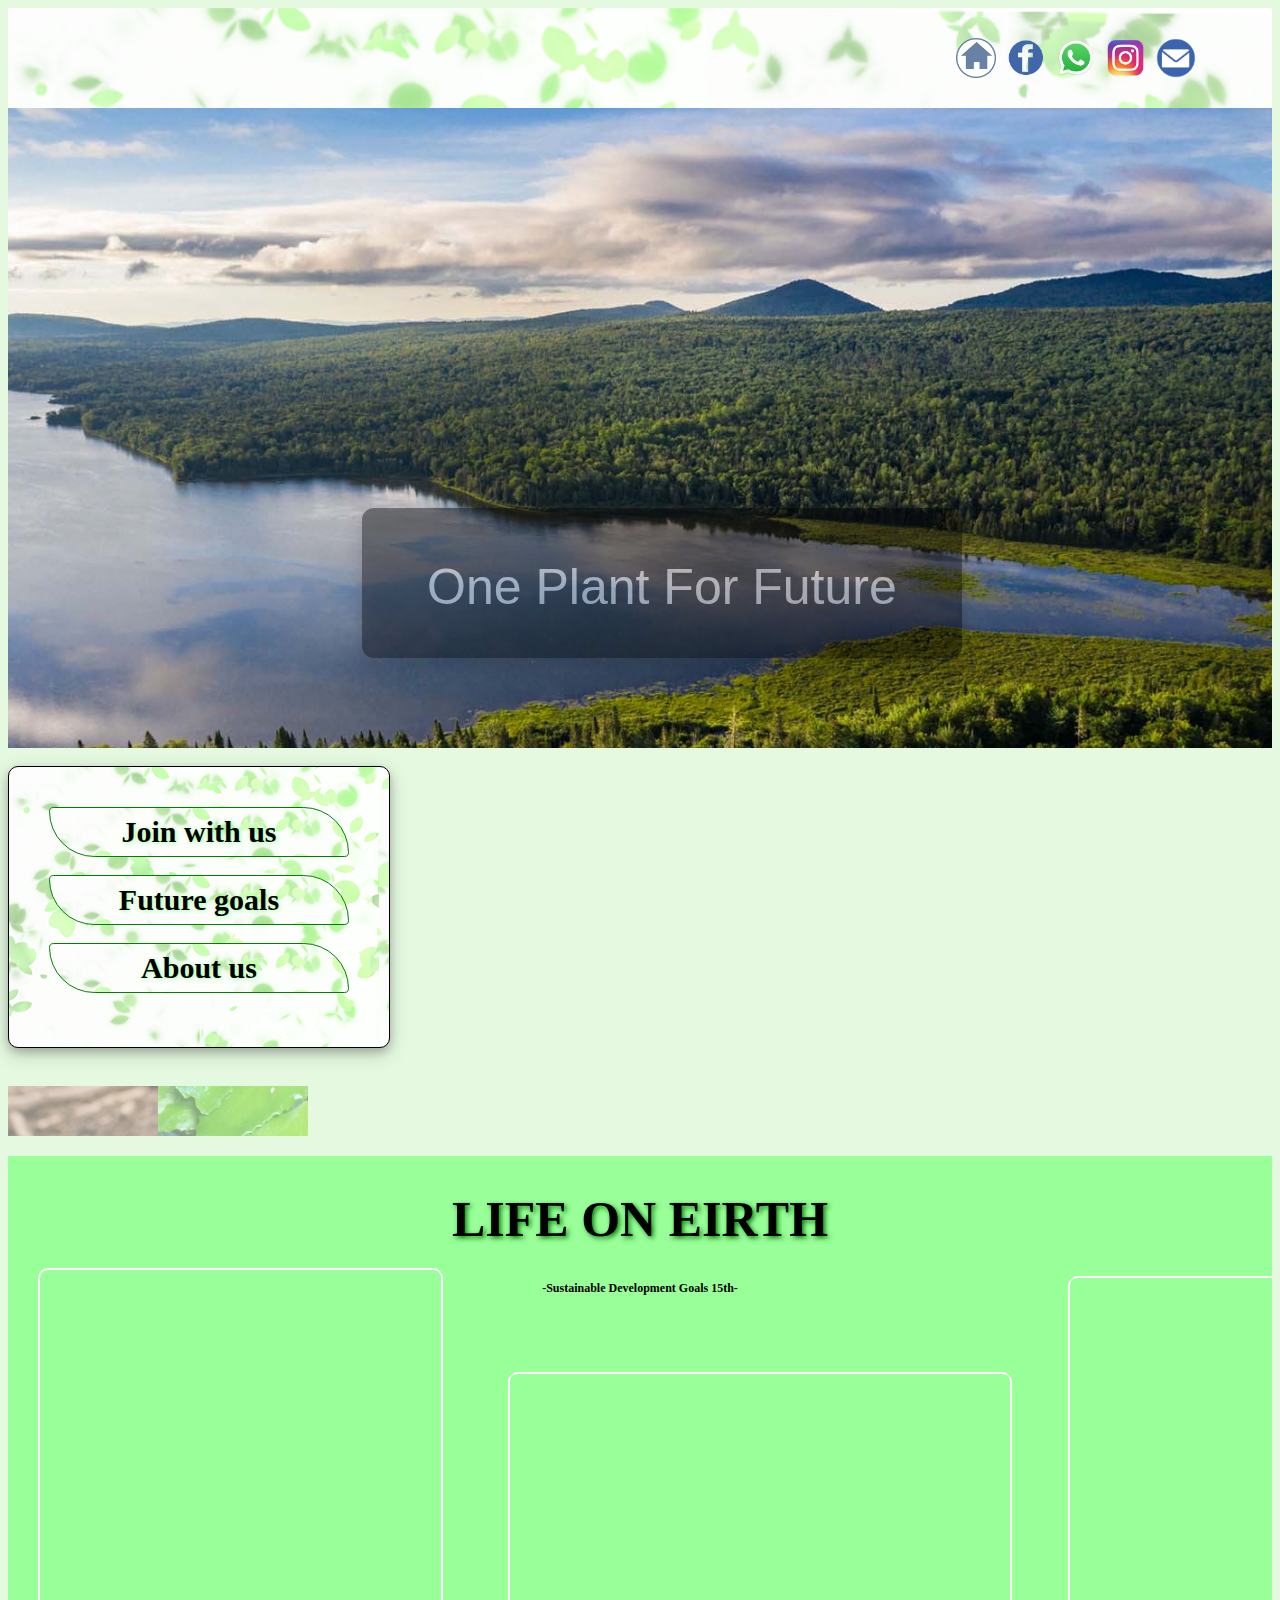
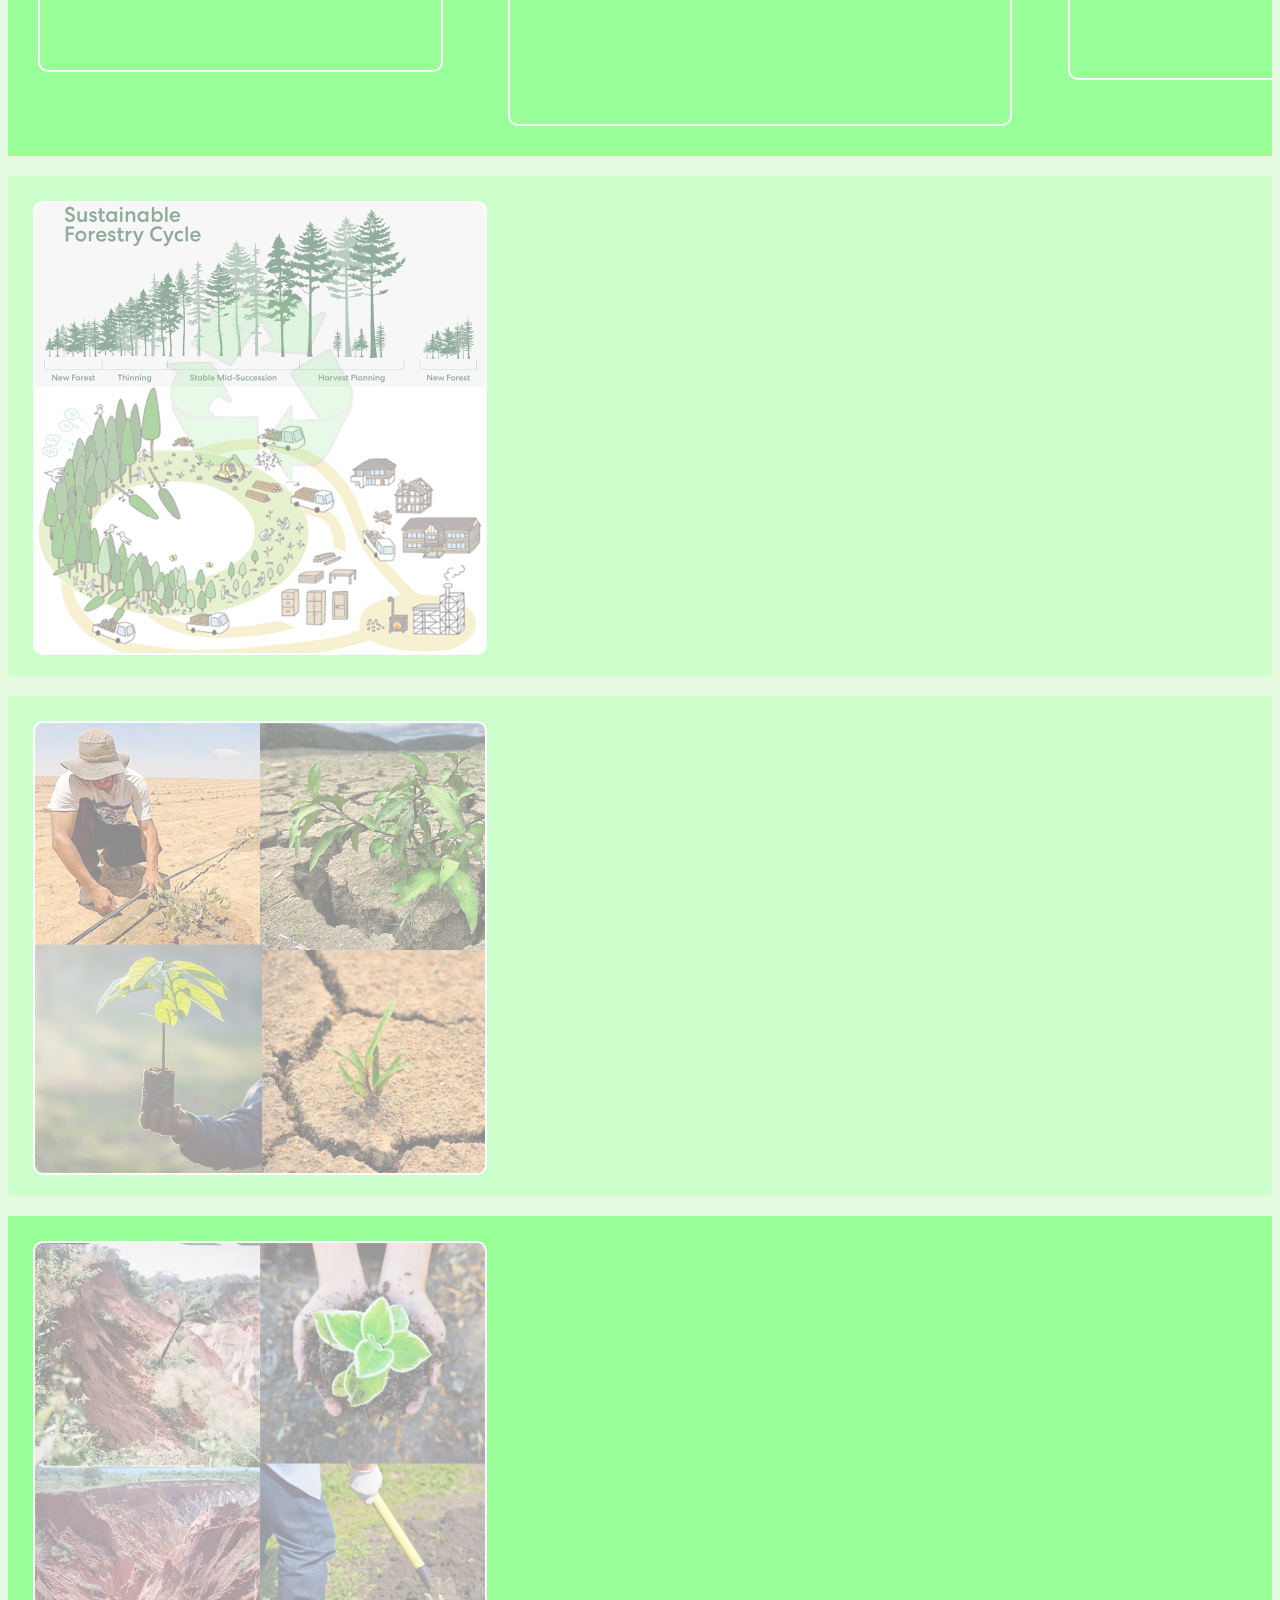
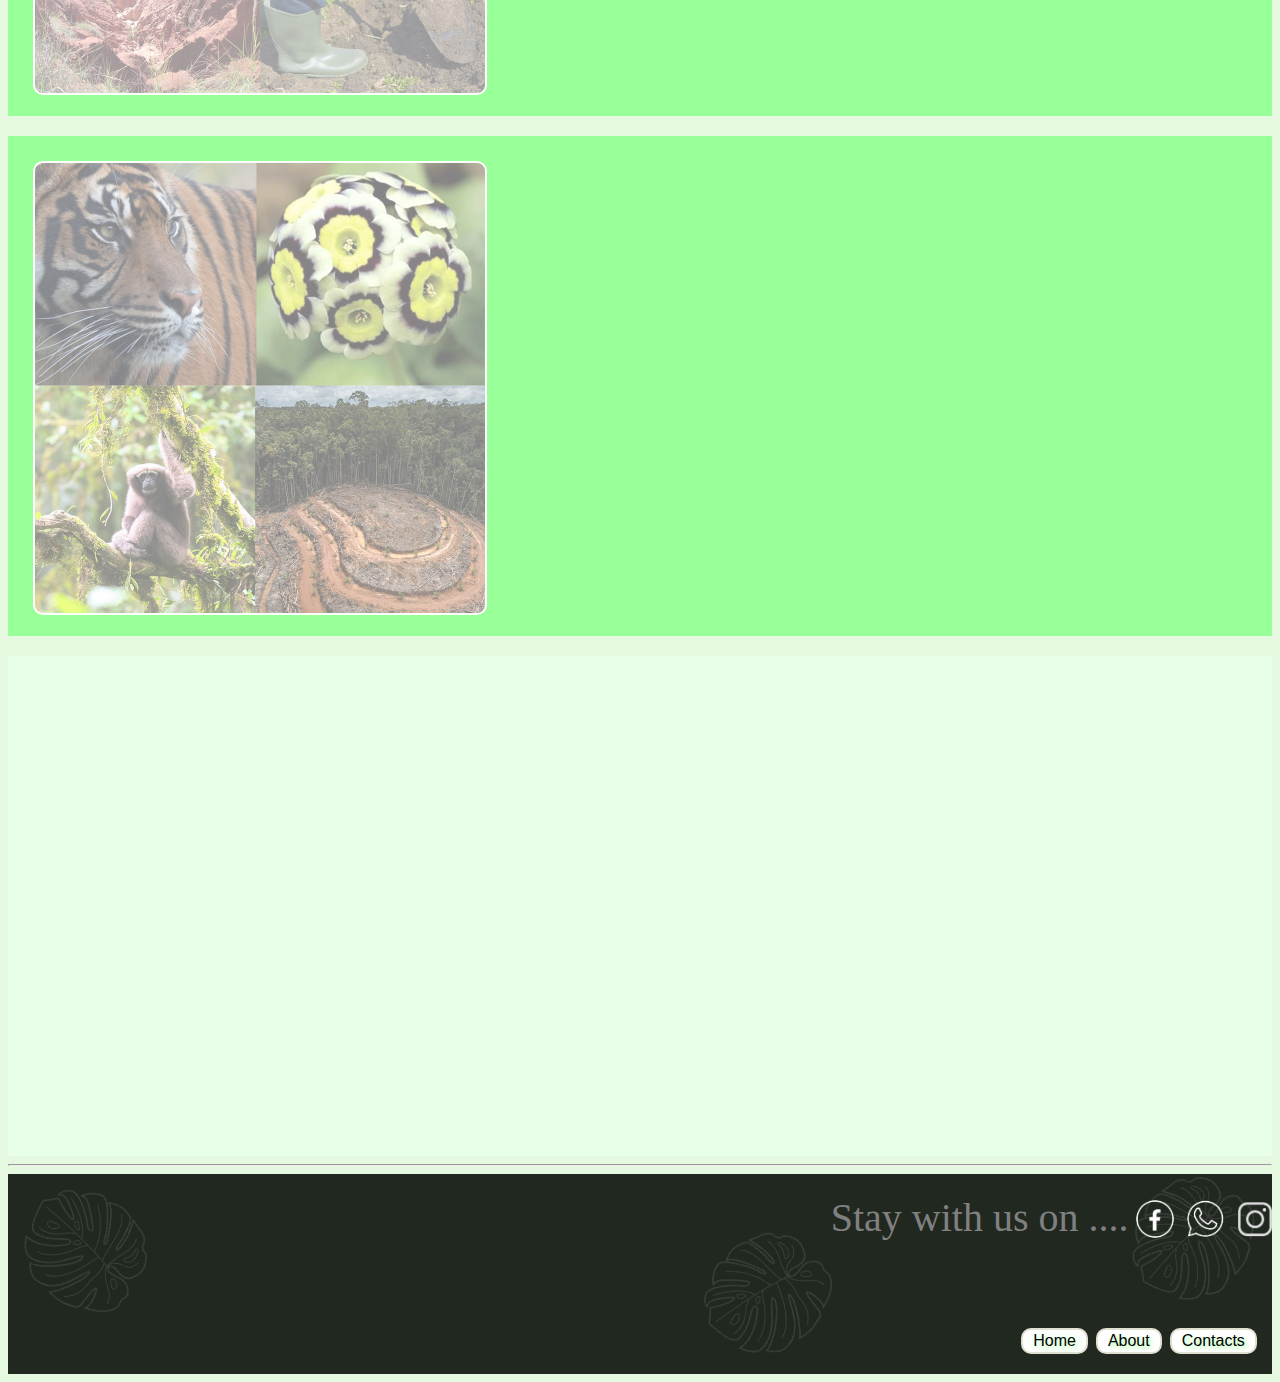
==== New folder (8)/green.html @ 5f532fb6 "added social media links and email address  with logo icons in the footer" ====
<html>
<head> 
<link rel="stylesheet" href="green.css">
</head>
<body>


 <div class="hed">
 <div class="log">
<div class="a"></div>
<div class="b"></div>
<div class="c"></div>
<div class="d"></div>
<div class="e"></div>


</div>
 
 
 
 
 </div>

<div class="cimg"><div class="mid">One Plant For Future</div></div>
<br>


<div class="frame">
<button class="bt"> <b>Join with us</b></button><br>
<br>
<button class="bt"> <b>Future goals</b></button><br><br>
<button class="bt"> <b>About us</b></button>
</div>




<br>

<div class="wa">

<div class="why"><br><b>Why</b> <br>Planting <br>Is Important To Us?  </div>
<div class="what"><br><b>What</b><br> You Can<br> Do?</div>


</div>

<div class="class">
<center><h1 class="font">LIFE ON EIRTH</h1></center>
<p class="sus"><b>-Sustainable Development Goals 15th-</b></p>
<div class="on"></div>
<div class="os"></div>
<div class="op"></div>
</div>

<div class="wc">


<div class="forest"></div>

</div>

<div class="wd">
<div class="niya"></div>

</div>
<div class="we">
<div class="land"></div>
</div>
<div class="wf">
<div class="bio"></div>
</div>
<div class="wg"></div>
<hr>
<div class="footer">



<div class="tab">

<button class="button button1">Home</button>
<button class="button button2">About</button>
<button class="button button3">Contacts</button>

</div>

<div class="asd">
<div class="wa">  Stay with us on .... </div>
<div class="ka"></div>
<div class="kb"></div>
<div class="kc"></div>
<div class="kd"></div>

</div>





<div>
</body>


</html>
---- New folder (8)/green.css ----
body {
	background-color:#E5F9E1 ;
}
.hed{
 width:100%;
 height:100px;
 background-color:white;
 overflow:hidden;
 background-image: url("cover.png");
	background-repeat:no-repeat;
	  background-size:cover;
	
	
}

.log{
width:250px;
height:40px;
background-color:;
overflow:hidden;
margin-left:75%;
margin-top:30px;
}

.b{
	width:40px;
	height:40px;
	background-color:;
	overflow:hidden;
margin-left:50px;
margin-top:-40px;
 background-image: url("facebook-png-icon-follow-us-facebook-1.png");
	 background-repeat:no-repeat;
	  background-size:cover;
	  border:10px;
}
.a{
	width:40px;
	height:40px;
	background-color:;
	overflow:hidden;
	 background-image: url("home-logo-md.png");
	 background-repeat:no-repeat;
	  background-size:cover;
	
}
.c{
	width:40px;
	height:40px;
	background-color:;
	overflow:hidden;
margin-left:100px;
margin-top:-40px;
background-image: url("WhatsApp_Logo_1.png");
	 background-repeat:no-repeat;
	  background-size:cover;
	
}
.d{
	width:40px;
	height:40px;
	background-color:;
	overflow:hidden;
margin-left:150px;
margin-top:-40px;
background-image: url("instagram_PNG9.png");
	 background-repeat:no-repeat;
	  background-size:cover;
	  
}
.e{
	width:40px;
	height:40px;
	background-color:;
	overflow:hidden;
margin-left:200px;
margin-top:-40px;
background-image: url("1f9a438eaaf4f20885ecd763723479e7.png");
	 background-repeat:no-repeat;
	  background-size:cover;
}


.count{
	width:200px;
	height:100px;
	background-color:blue;
	overflow:hidden;
}

.web{
	height:70px;
	width:100px;
	background-color:none;
	margin-left:80%;
	font-size:30px;
	text-align:center;
	
	
}
.cimg{
	width:100%;
	height:640px;

	overflow:hidden;
	background-image: url("lake.jpg");
	background-repeat:no-repeat;
	  background-size:cover;
}
.mid{
	width:600px;
	height:100px;
	background-color:black;opacity:0.4;;
	font-family:"Audiowide", sans-serif;
	color:white;
	text-align:center;
	padding-top:50px;
	font-size:50px;
	margin-left:28%;
	margin-top:400px;
	border-bottom:10px;
	border-color:red;
	box-shadow: 0 10px 16px 0 rgba(0,0,0,0.2), 0 10px 20px 0 rgba(0,0,0,0.19);
	border-radius: 12px;
	
}
.new{
	height:300px;
	width:100%;
	background-color:white;
	
}
.join{
	width:300px;
	height:300px;
	background-color:white;
}
.one{
	height:50px;
	width:300px;
	background-color:#a7fcab;
	overflow:hidden;
	text-align:center;
	padding-top:15px;
	font-size:30px;
	margin-bottom:10px;

}
.bt{
	width:300px;
	height:50px;
	background-color:white;
	font-size:30px;
background-image:url("cover2.png");

	font-family:Arial Rounded MT Bold;
	border:1px solid green;
	border-radius: 5px 50px;
	 text-shadow: 1px 1px 4px #99ff99;
	
}
.frame{
	width:300px;
	height:200px;
	overflow:hidden;
	background-color:yellow;
	padding:40px;
	background-image:url("cover.png");
	border:1px solid black;
	 box-shadow: 0 4px 8px 0 rgba(0, 0, 0, 0.2), 0 6px 20px 0 rgba(0, 0, 0, 0.19);
	border-radius: 10px;
}
.wh{
	width:100%;
	height:400px;
	overflow:hidden;
	background-color:green;
	margin-top:520px;
}	
	.wa{
	width:100%;
	height:300px;
	overflow:hidden;
	background-color:#ccffcc;
	margin-top:20px;
}
.why{
	width:300px;
	height:300px;
	background-image:url("plant_a_tree1.jpg") ;
	background-repeat:no-repeat;
	 background-size:cover;
	 font-size:40px;
	 text-align:center;
	 
	
	 
	
}
.what{
	width:300px;
	height:300px;
	background-image:url("lee1.jpg") ;
	background-repeat:no-repeat;
	 background-size:cover;
	 font-size:50px;
	 text-align:center;
	margin-left:50%;
	margin-top:-300px;
}

	
	.class{
	width:100%;
	height:600px;
	overflow:hidden;
	background-color:#99ff99;
	margin-top:20px;
	
}
.life{
	text-align:center;
	font-size:40px;
	
	
	
}
.sus{
	
	text-align:center;
	font-size:12px;
}
	.wc{
	width:100%;
	height:500px;
	overflow:hidden;
	background-color:#ccffcc;
	margin-top:20px;
}
.wd{
	width:100%;
	height:500px;
	overflow:hidden;
	background-color:#ccffcc;
	margin-top:20px;
}
.we{
	width:100%;
	height:500px;
	overflow:hidden;
	background-color:#99ff99;
	margin-top:20px;
}
.font{
	font-size:50px;
	 text-shadow: 2px 2px 5px green;
	 font-family:"Copperplate";
}
.on{
	width:401px;
	height:400px;
	overflow:hidden;
	background-color:;
	border:2px solid white;
		border-radius: 10px;
		margin-left:30px;
		margin-top:-40px;
}
.os{
	width:500px;
	height:350px;
	overflow:hidden;
	background-color:;
	border:2px solid white;
		border-radius: 10px;
		margin-top:-300px;
		margin-left:500px;
}
.op{
	width:401px;
	height:400px;
	overflow:hidden;
	background-color:;
	border:2px solid white;
		border-radius: 10px;
		margin-left:1060px;
		margin-top:-450px;
}
.forest{
width:450px;
	height:450px;
	overflow:hidden;
	background-color:;
	border:2px solid white;
margin-left:25px;
margin-top:25px;
background-image:url("forest1.jpg");
background-size:cover;
border-radius: 10px; 
	}
	
.line{
	height:450px;
	width:.900px;
	border:2px solid white;
	border-radius: 10px;
	margin-left:65%;
	margin-top:10%
	background-color:black;
}
.niya{
width:450px;
	height:450px;
	overflow:hidden;
	background-color:;
	border:2px solid white;
margin-left:25px;
margin-top:25px;
background-image:url("w3.jpg");
background-size:cover;
border-radius: 10px; 
}
.land{
width:450px;
	height:450px;
	overflow:hidden;
	background-color:;
	border:2px solid white;
margin-left:25px;
margin-top:25px;
background-image:url("ida.jpg");
background-size:cover;
border-radius: 10px;} 

.wf{
	
	width:100%;
	height:500px;
	overflow:hidden;
	background-color:#99ff99;
	margin-top:20px;
	
}
.bio{
	width:450px;
	height:450px;
	overflow:hidden;
	background-color:;
	border:2px solid white;
margin-left:25px;
margin-top:25px;
background-image:url("bio.jpg");
background-size:cover;
border-radius: 10px;
}
.wg{
	
	width:100%;
	height:500px;
	overflow:hidden;
	background-color:#e6ffe6;
	margin-top:20px;
}
 .asd{
	 width:500px;
	 height:100px;
	 
	 
	 margin-left:65%;
	 margin-top:-250px;
	
 }
 .wa{
	 width:300px;
	 height:50px;
	 background-color:#212820;
	 overflow:hidden;
	 color:gray;
	 text-align:center;
	 font-size:40px;
	 
	 
	
 }
.ka{
	 width:50px;
	 height:50px;
	 background-color:;
	 overflow:hidden;
	 margin-left:450px;
	 margin-top:-50px;
	 background-image:url("22.png");
	 background-size:cover;
	
}
.kb{
	 width:50px;
	 height:50px;
	 background-color:;
	 overflow:hidden;
	 margin-left:400px;
	 margin-top:-50px;
	 background-image:url("44.png");
	 background-size:cover;
	 
}
.kc{
	 width:50px;
	 height:50px;
	 background-color:;
	 overflow:hidden;
	 margin-left:350px;
	 margin-top:-50px;
	 background-image:url("33.png");
	 background-size:cover;
}
.kd{
	 width:50px;
	 height:50px;
	 background-color:;
	 overflow:hidden;
	 margin-left:300px;
	 margin-top:-50px;
	 background-image:url("11.png");
	 background-size:cover;
}
 





.footer{
	width:100%;
	height:200px;
	overflow:hidden;
	background-color:black;
	background-image:url("fott.png");
background-size:cover;
}

 

.button {
  background-color: #4CAF50;
  border: none;
  color: white;
  padding: 2px 10px;
  text-align: center;
  text-decoration: none;
  display: inline-block;
  font-size: 16px;
  margin: 4px 2px;
  cursor: pointer;
  border-radius: 10px;
  
 
}

.button1 {
  background-color: white; 
  color: black; 
  border: 2px solid #e0e0d1;
  text-shadow: 2px 2px 8px #99ff99;
}

.button2 {
  background-color: white; 
  color: black; 
  border: 2px solid #e0e0d1;
  text-shadow: 2px 2px 4px #99ff99;
}

.button3 {
  background-color: white; 
  color: black; 
  border: 2px solid #e0e0d1;
  text-shadow: 2px 2px 4px #99ff99;
}

.button4 {
  background-color: white;
  color: black;
  border: 2px solid #e7e7e7;
}

.button5 {
  background-color: white;
  color: black;
  border: 2px solid #555555;
}
.tab{
	
	width:500px;
	height:100px;
	margin-left:80%;
	margin-top:150px;
	
}
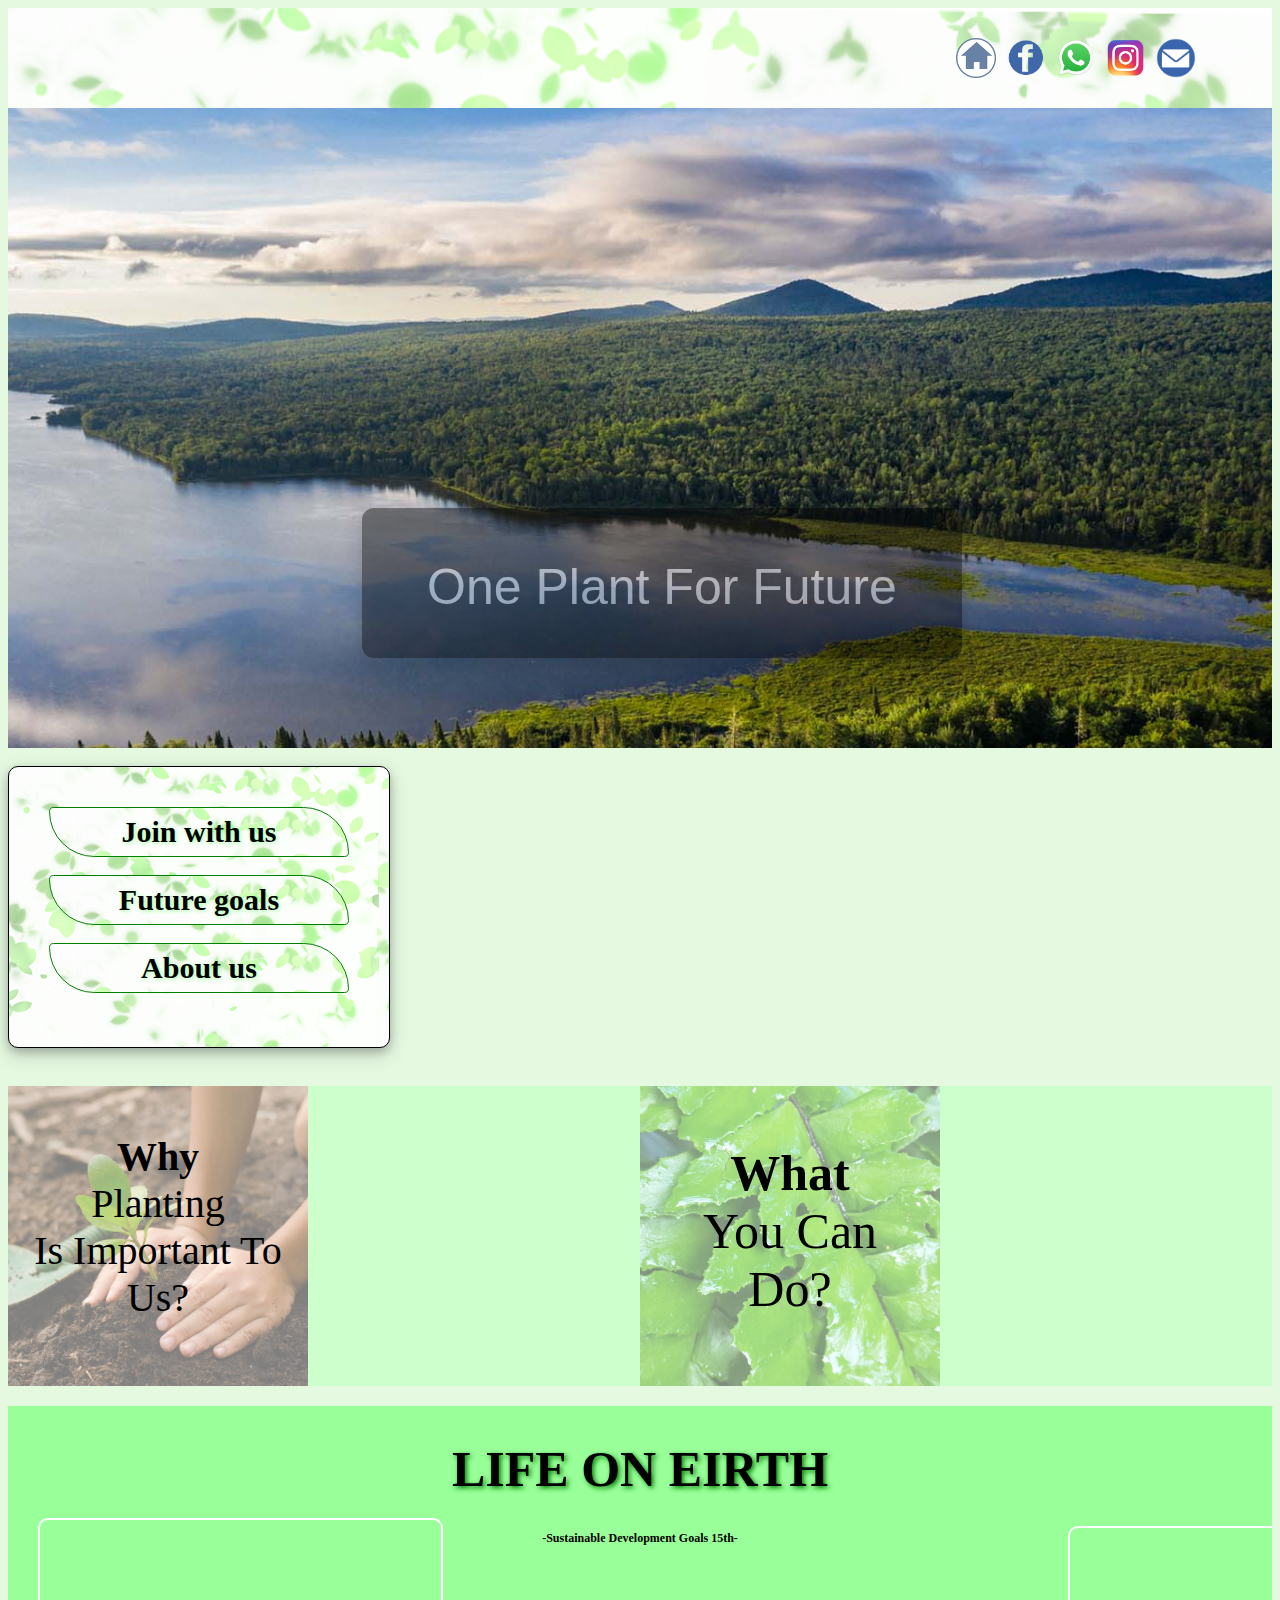
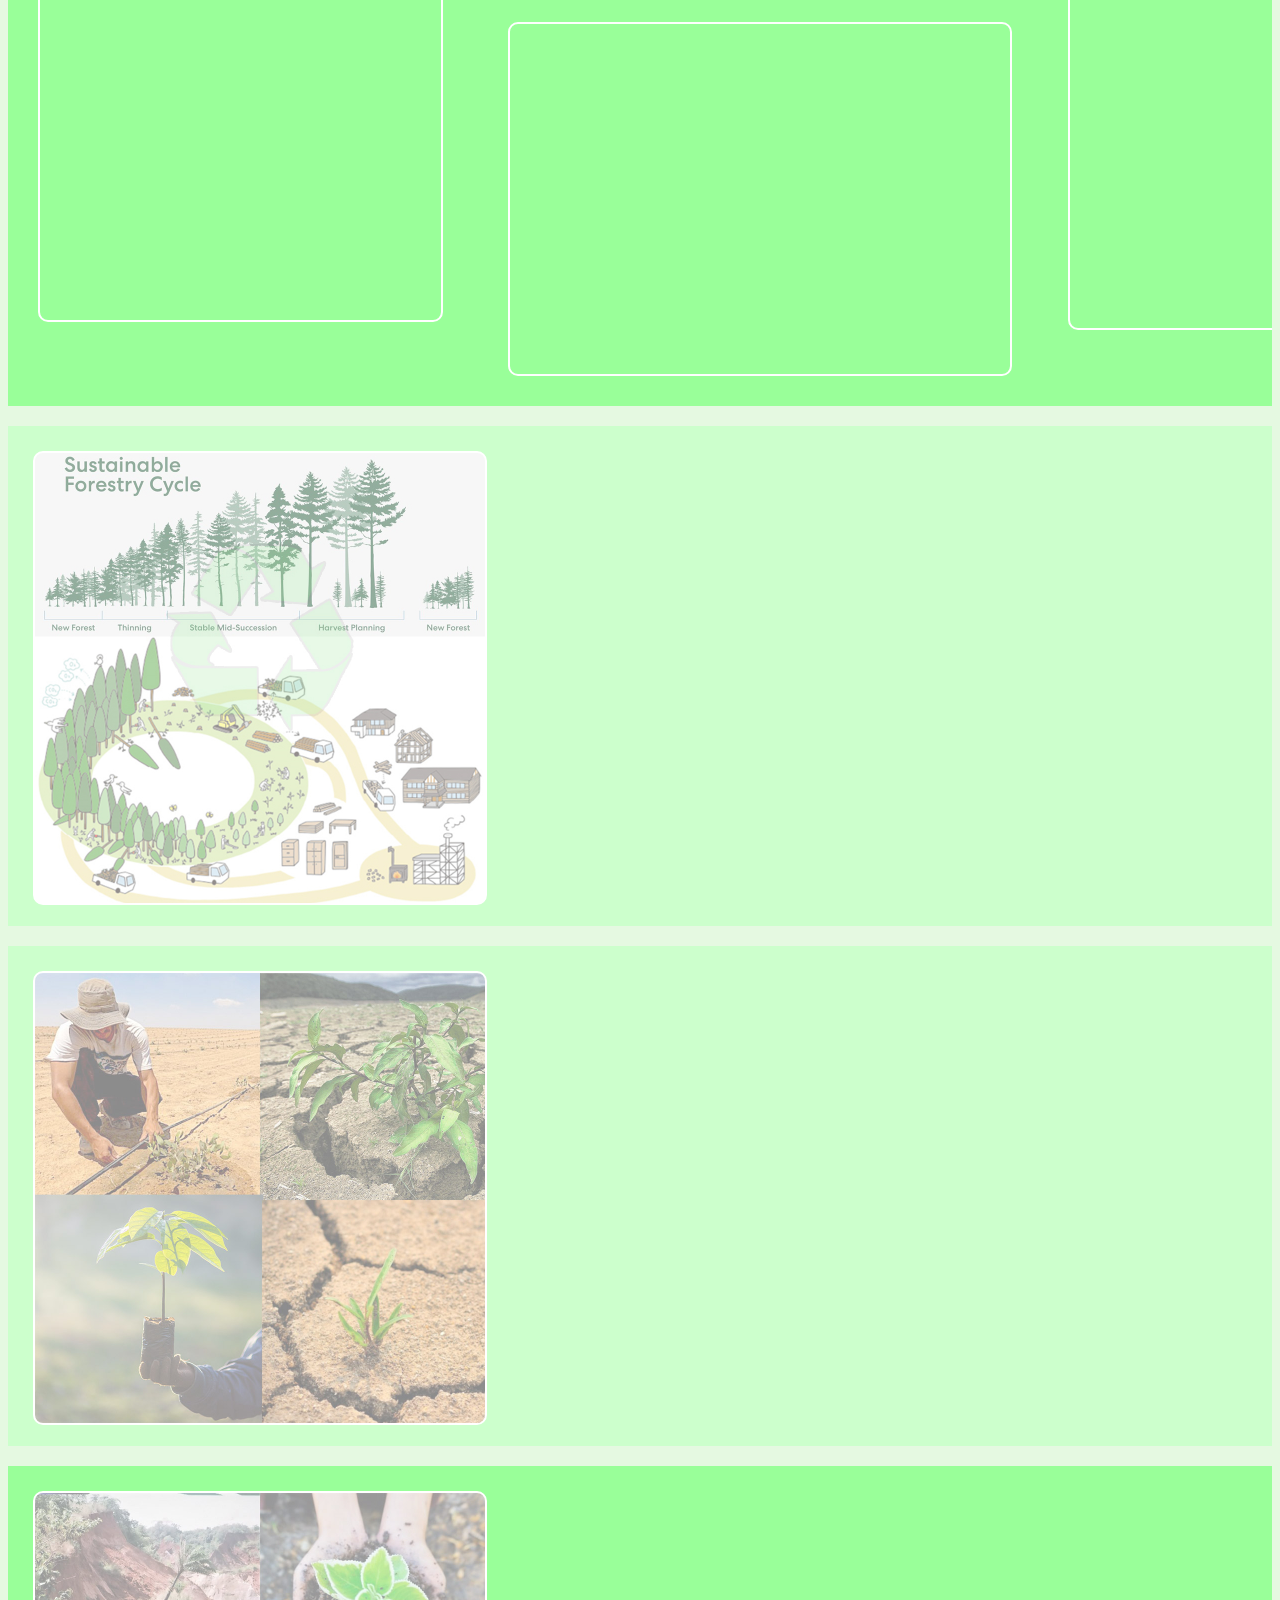
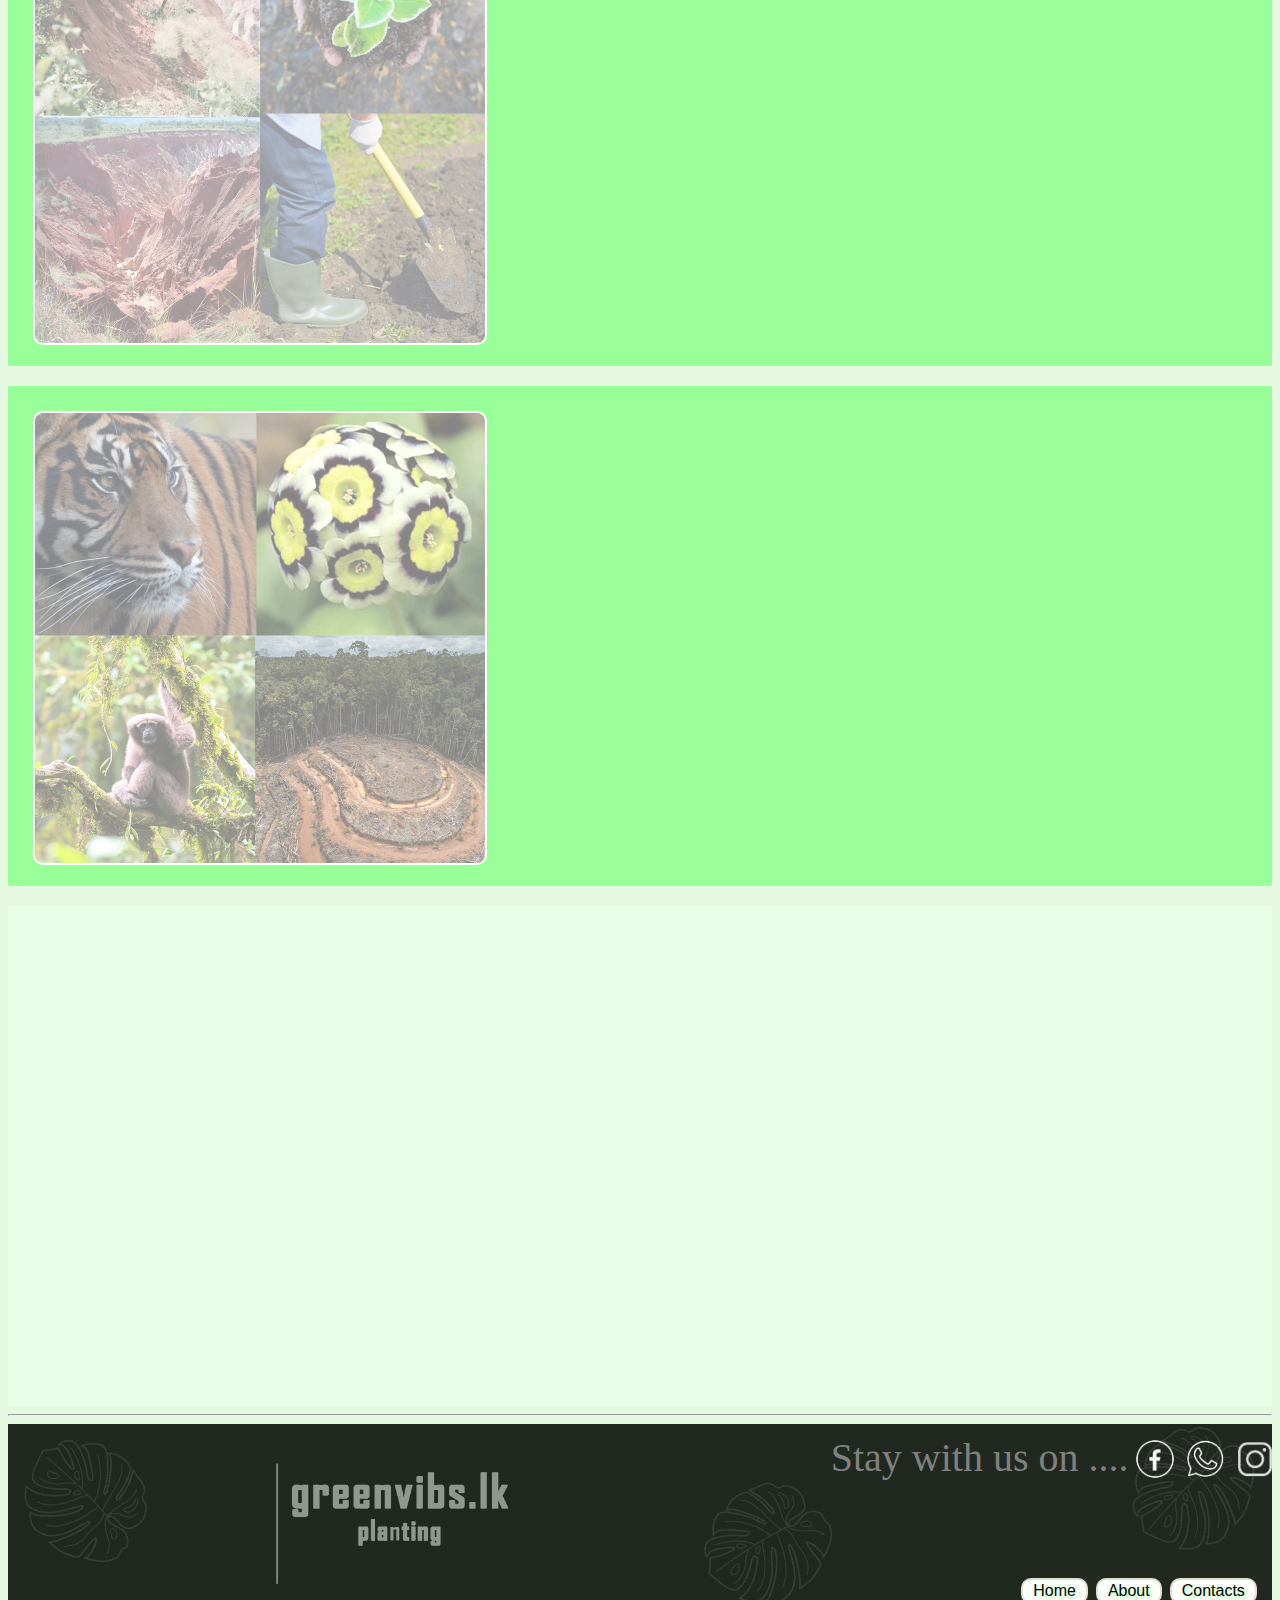
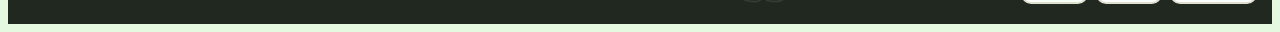
==== commit 7c53e362: "added image for footer" ====
--- a/New folder (8)/green.html
+++ b/New folder (8)/green.html
@@ -37,7 +37,7 @@
 
 <br>
 
-<div class="wa">
+<div class="wp">
 
 <div class="why"><br><b>Why</b> <br>Planting <br>Is Important To Us?  </div>
 <div class="what"><br><b>What</b><br> You Can<br> Do?</div>
@@ -93,11 +93,11 @@
 
 </div>
 
+<div class="greenlogo"></div>
 
 
 
 
-<div>
 </body>
 
 
--- a/New folder (8)/green.css
+++ b/New folder (8)/green.css
@@ -177,7 +177,7 @@
 	background-color:green;
 	margin-top:520px;
 }	
-	.wa{
+	.wp{
 	width:100%;
 	height:300px;
 	overflow:hidden;
@@ -367,7 +367,7 @@
 	 
 	 
 	 margin-left:65%;
-	 margin-top:-250px;
+	 margin-top:-240px;
 	
  }
  .wa{
@@ -378,7 +378,7 @@
 	 color:gray;
 	 text-align:center;
 	 font-size:40px;
-	 
+	 font-family: Agency FB;
 	 
 	
  }
@@ -497,5 +497,13 @@
 	margin-top:150px;
 	
 }
+.greenlogo{
+	width:400px;
+	height:150px;
+	background-color:;
+	margin-top:-90px;
+	margin-left:10%;
+	background-image:url("name.png");
+	background-size:cover;
+}
  
- 
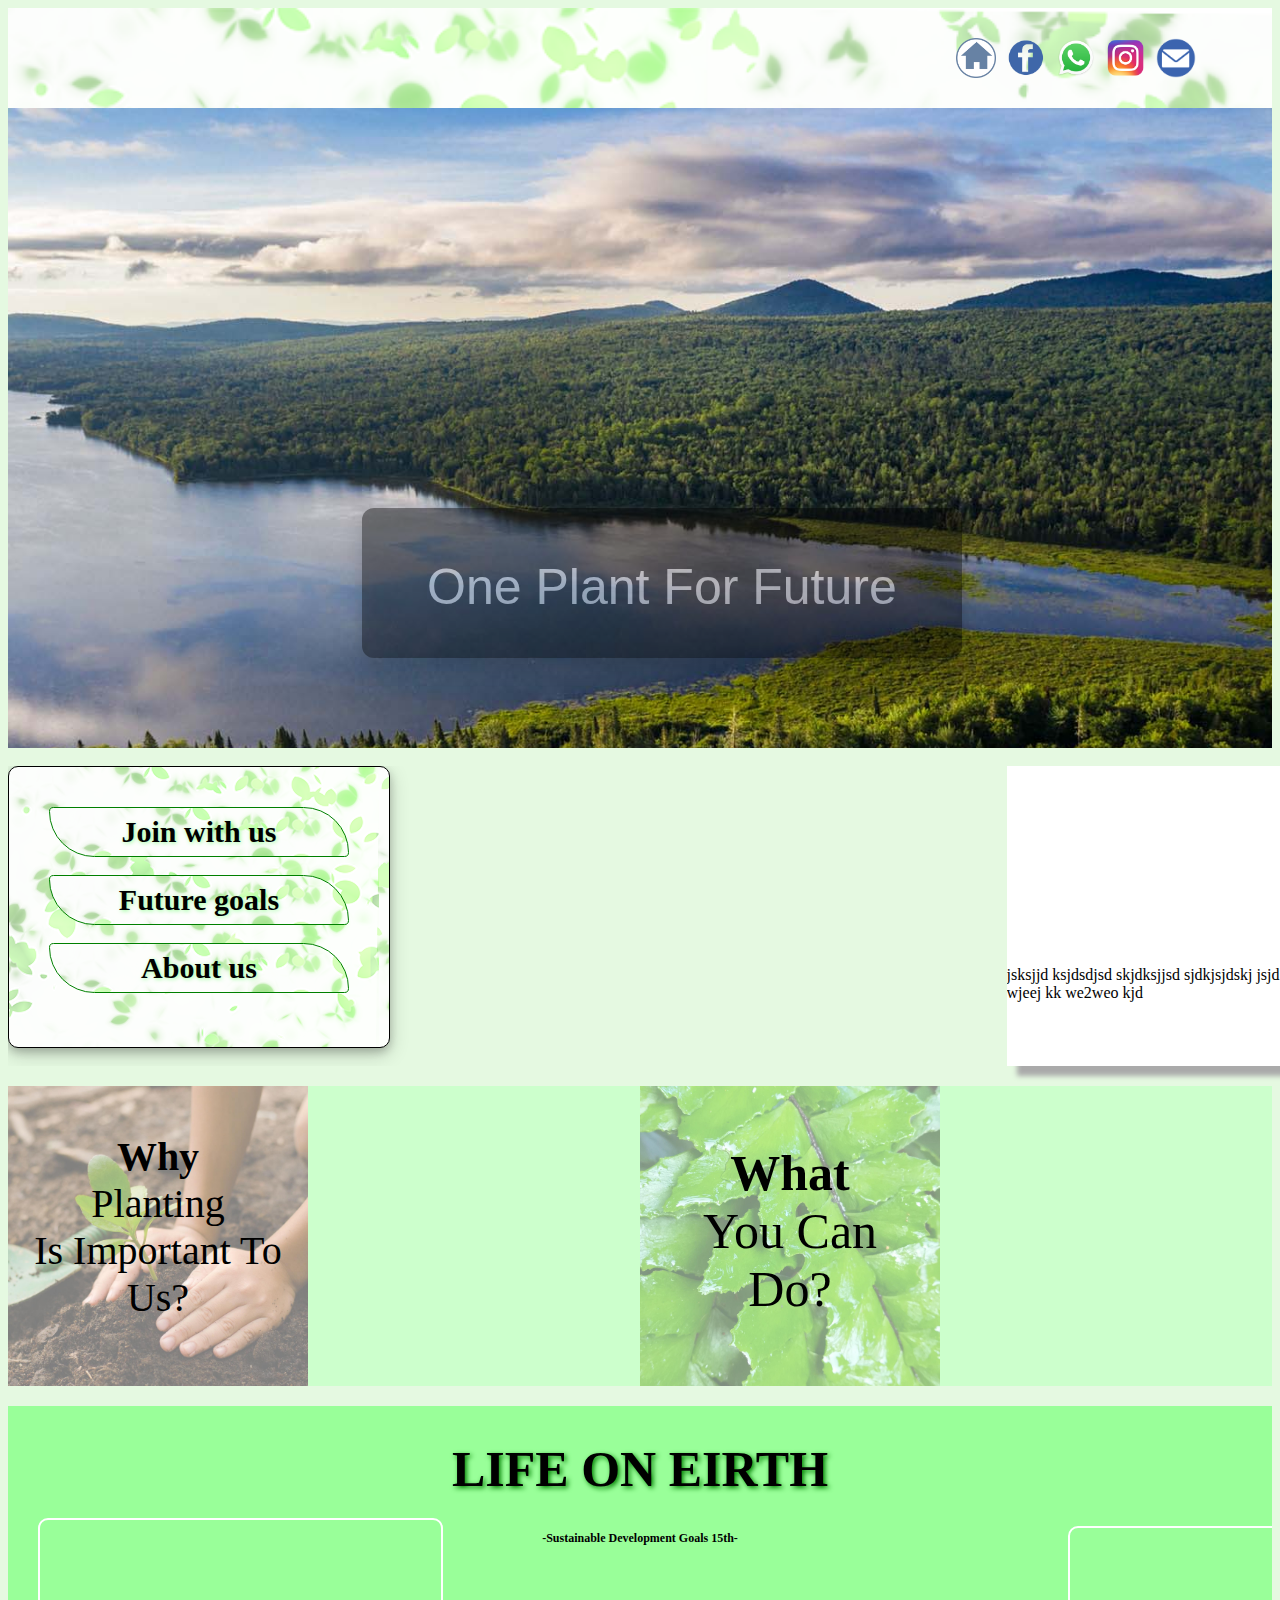
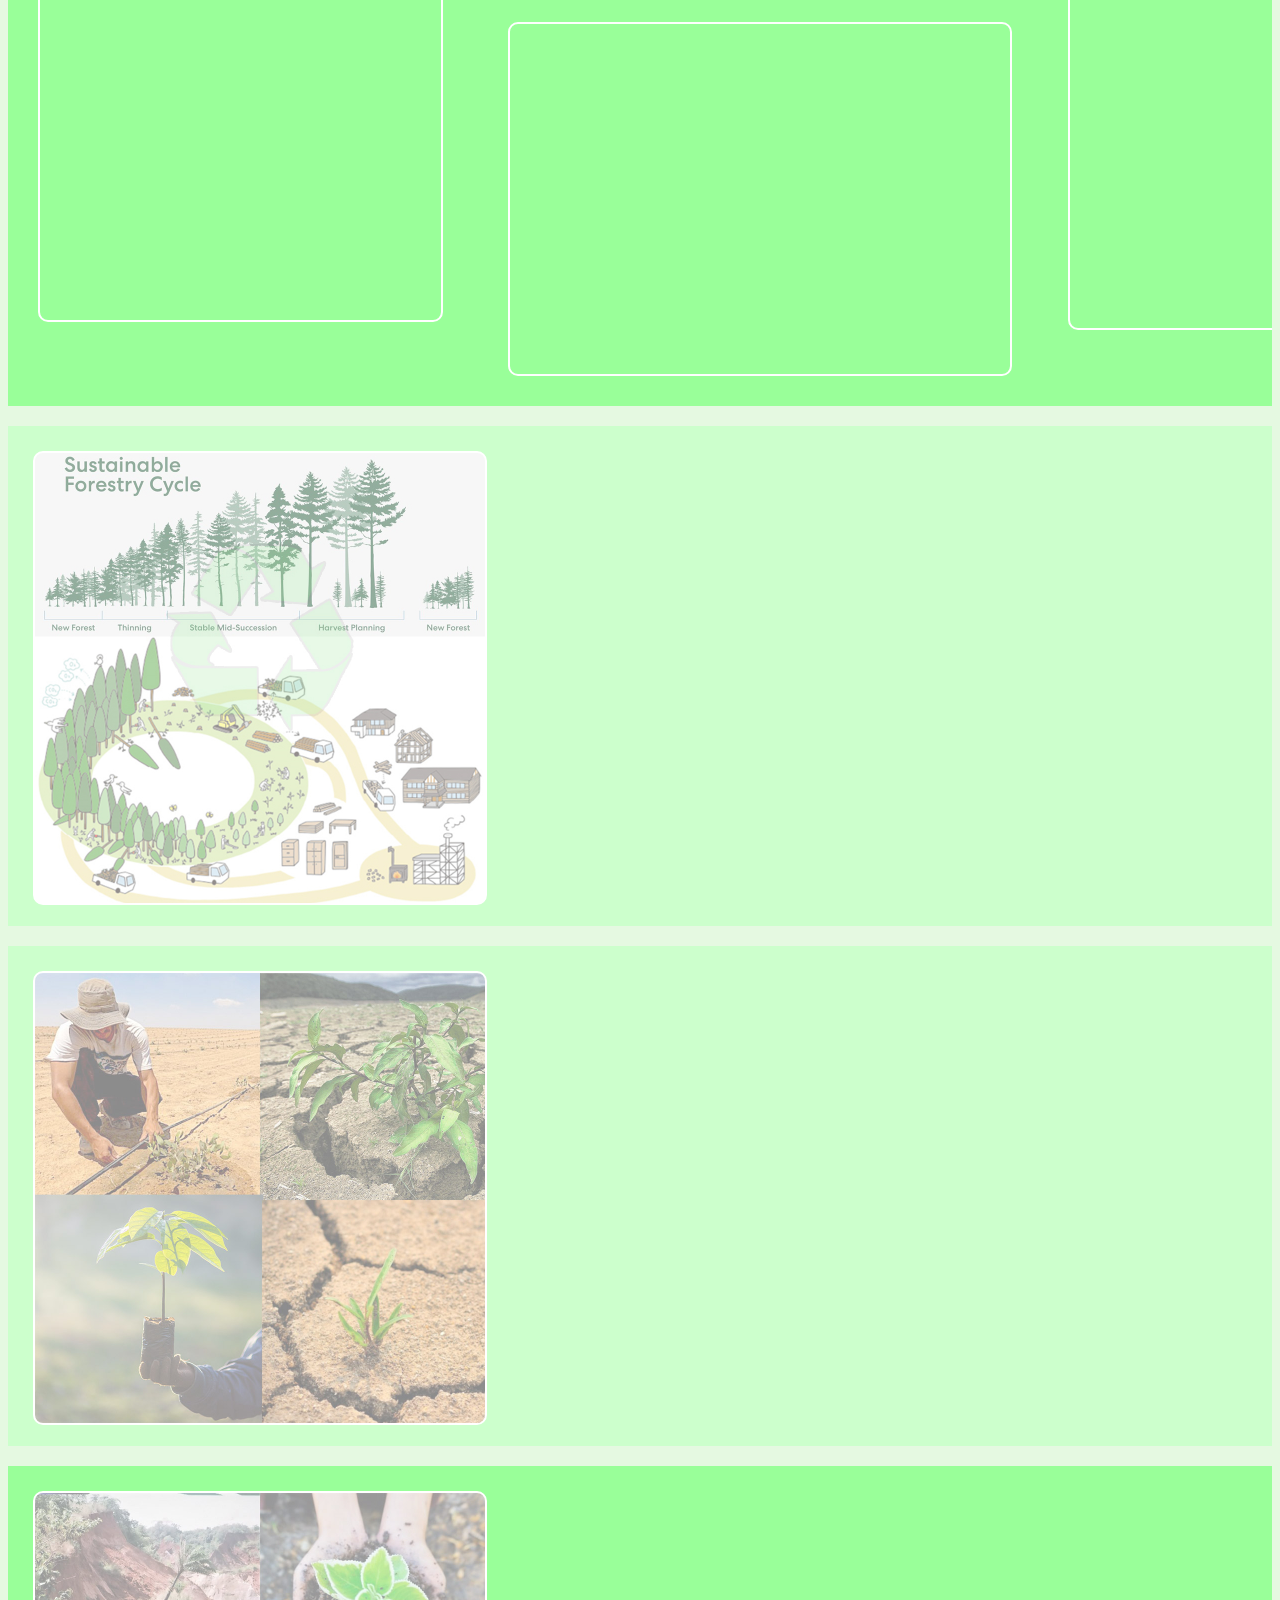
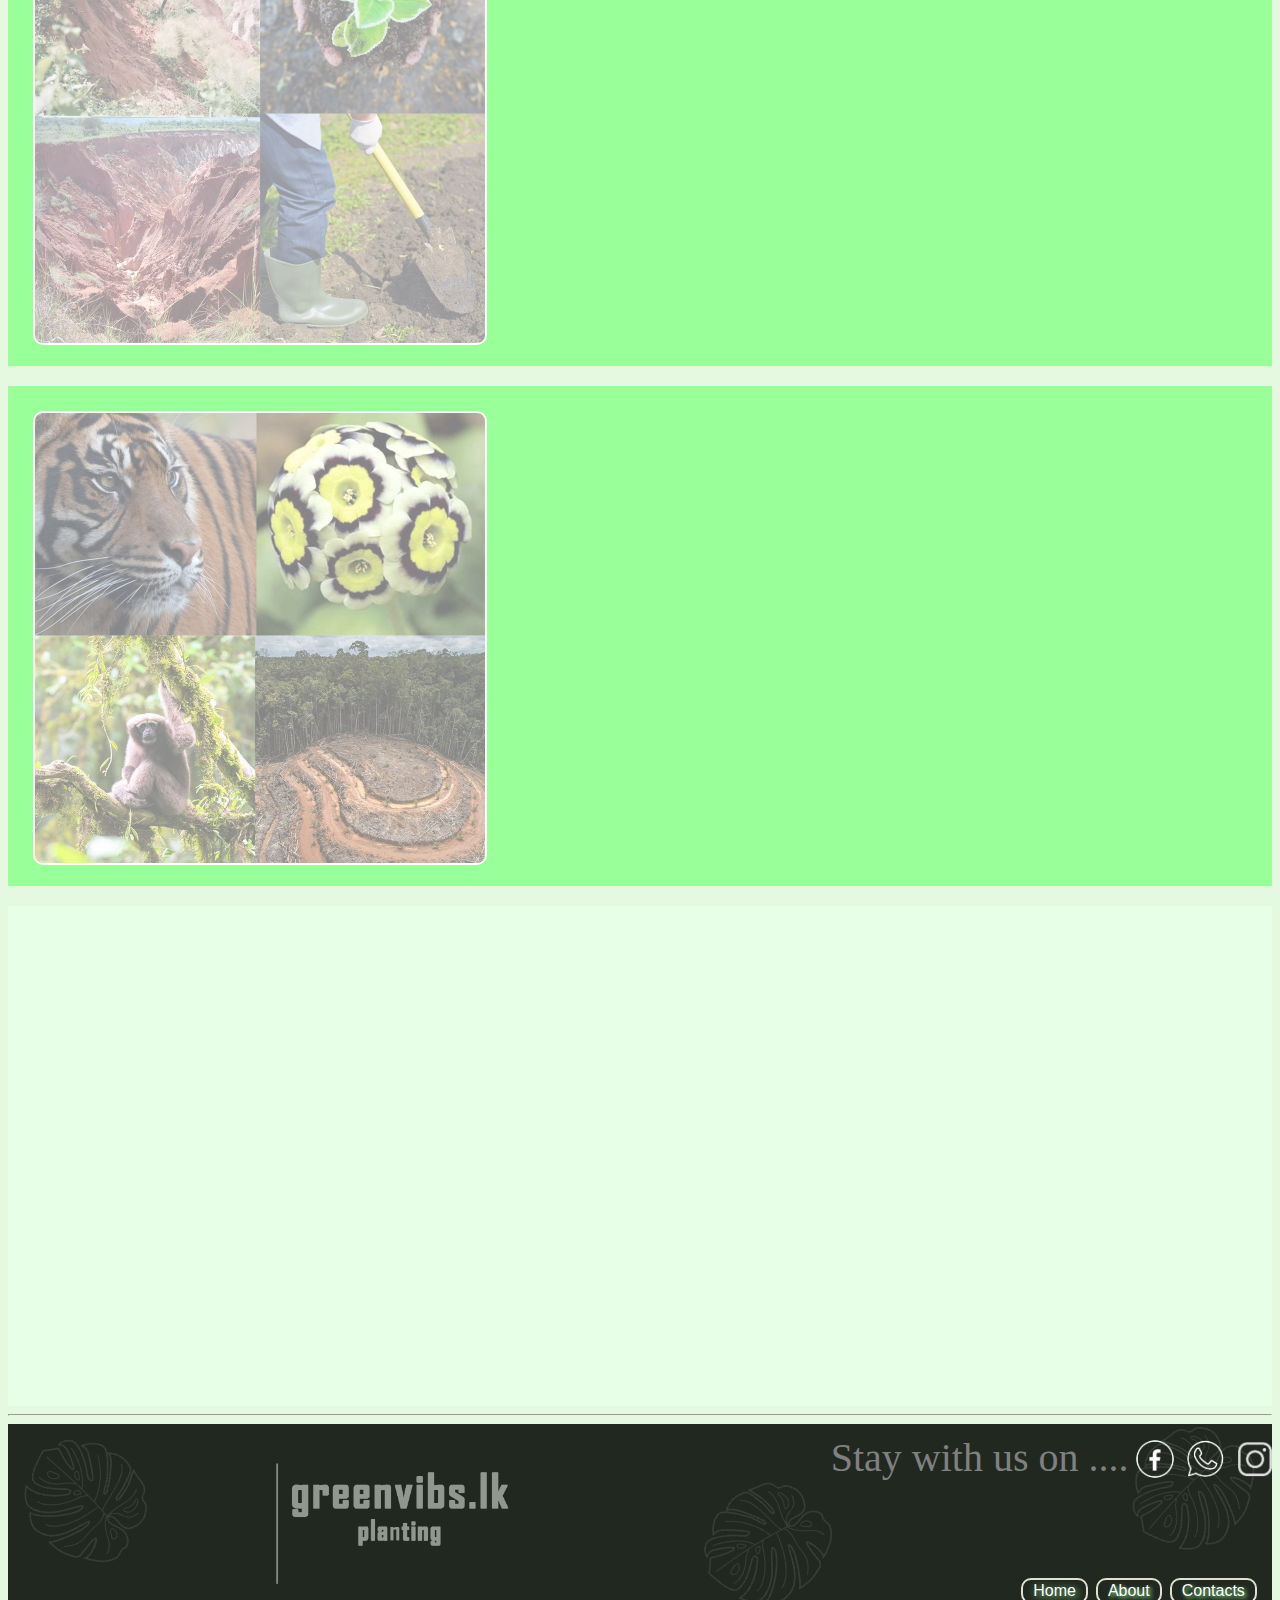
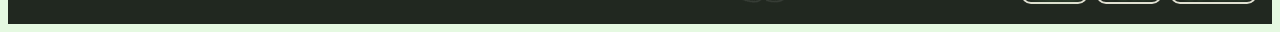
==== commit cdb53167: "added picture card to the "picc" division." ====
--- a/New folder (8)/green.html
+++ b/New folder (8)/green.html
@@ -24,18 +24,32 @@
 <div class="cimg"><div class="mid">One Plant For Future</div></div>
 <br>
 
-
+<div class="picc">
 <div class="frame">
 <button class="bt"> <b>Join with us</b></button><br>
 <br>
 <button class="bt"> <b>Future goals</b></button><br><br>
 <button class="bt"> <b>About us</b></button>
 </div>
+</div>
+
+<div class="card">
+
+<div class="coni">
+
+</div>
+<div class="doimg">jsksjjd ksjdsdjsd skjdksjjsd sjdkjsjdskj jsjd wjeej kk we2weo kjd</div>
+</div>
+
+
+</body>
+
+
+</html>
 
 
 
 
-<br>
 
 <div class="wp">
 
--- a/New folder (8)/green.css
+++ b/New folder (8)/green.css
@@ -458,28 +458,28 @@
 }
 
 .button1 {
-  background-color: white; 
-  color: black; 
+  background-color:#212820; 
+  color: white; 
   border: 2px solid #e0e0d1;
   text-shadow: 2px 2px 8px #99ff99;
 }
 
 .button2 {
-  background-color: white; 
-  color: black; 
+  background-color:#212820; 
+  color: white; 
   border: 2px solid #e0e0d1;
   text-shadow: 2px 2px 4px #99ff99;
 }
 
 .button3 {
-  background-color: white; 
-  color: black; 
+  background-color: #212820; 
+  color: white; 
   border: 2px solid #e0e0d1;
   text-shadow: 2px 2px 4px #99ff99;
 }
 
 .button4 {
-  background-color: white;
+  background-color: #212820;
   color: black;
   border: 2px solid #e7e7e7;
 }
@@ -506,4 +506,34 @@
 	background-image:url("name.png");
 	background-size:cover;
 }
- 
+.picc{
+	width:100%;
+	height:300px;
+	overflow:hidden;
+	background-color:;
+	margin-top:00px;
+	
+}
+.card{
+	width:300px;
+	height:300px;
+	background-color:yellow;
+	box-shadow: 10px 10px 5px #aaaaaa;
+	margin-top:-300px;
+	margin-left:79%;
+
+}
+.coni{
+	width:300px;
+	height:200px;
+	background-color:white;
+	background-image:url("sad.jpg");
+	background-size:cover;
+}
+.doimg{
+	width:300px;
+	height:100px;
+	background-color:white;
+	margin-top:0px;
+	overflow:hidden;
+}
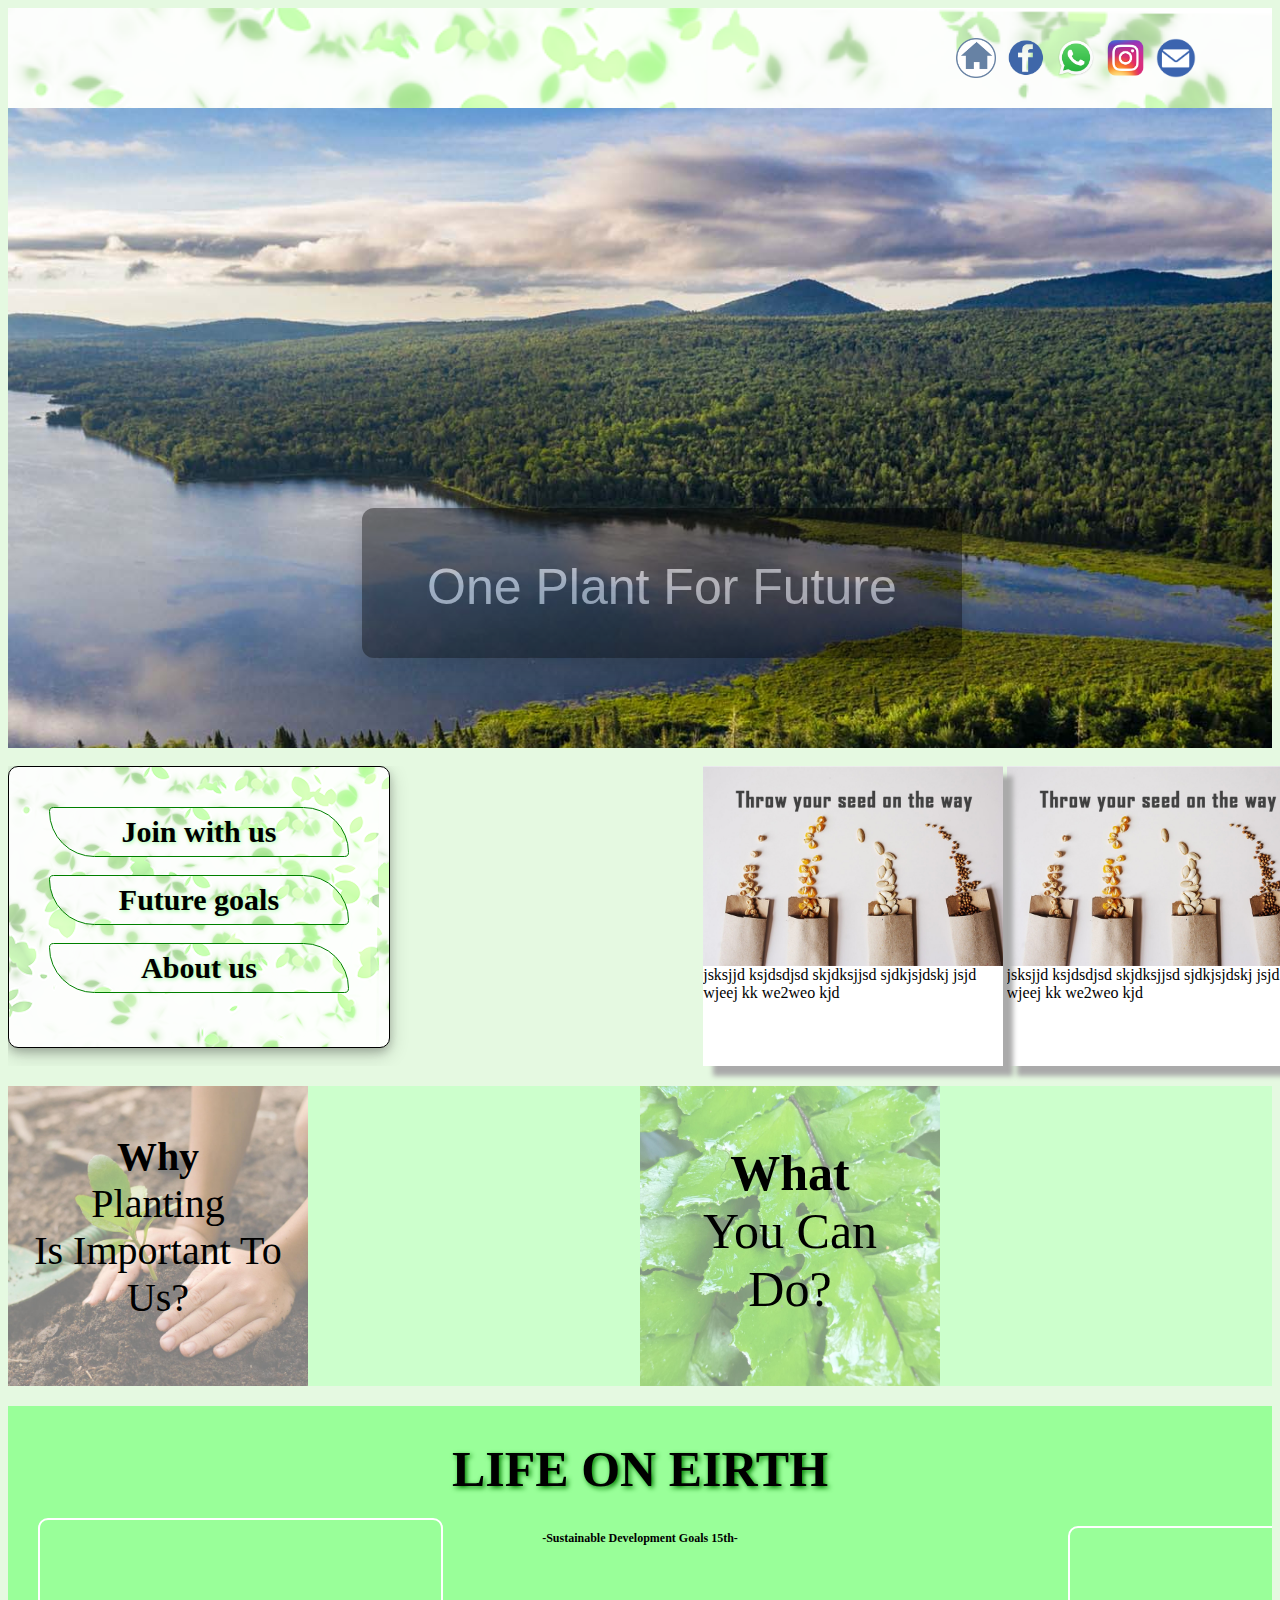
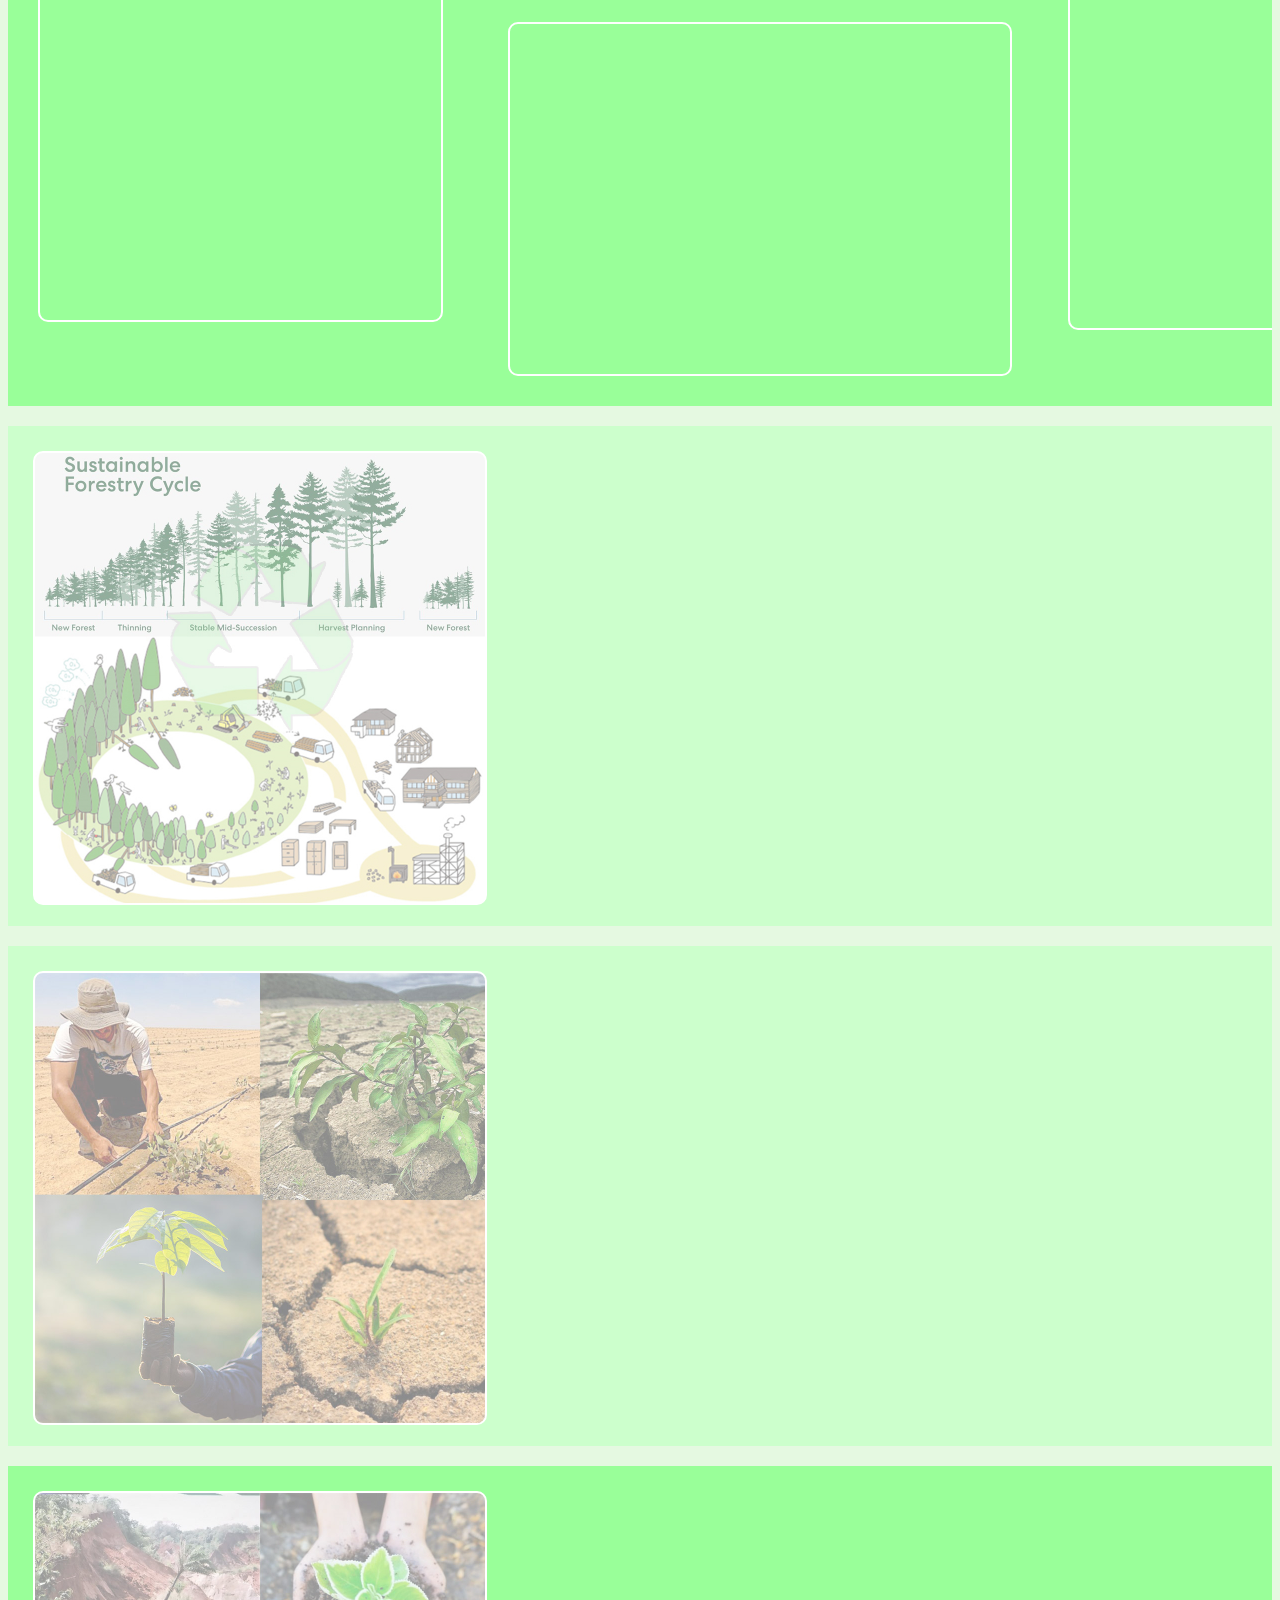
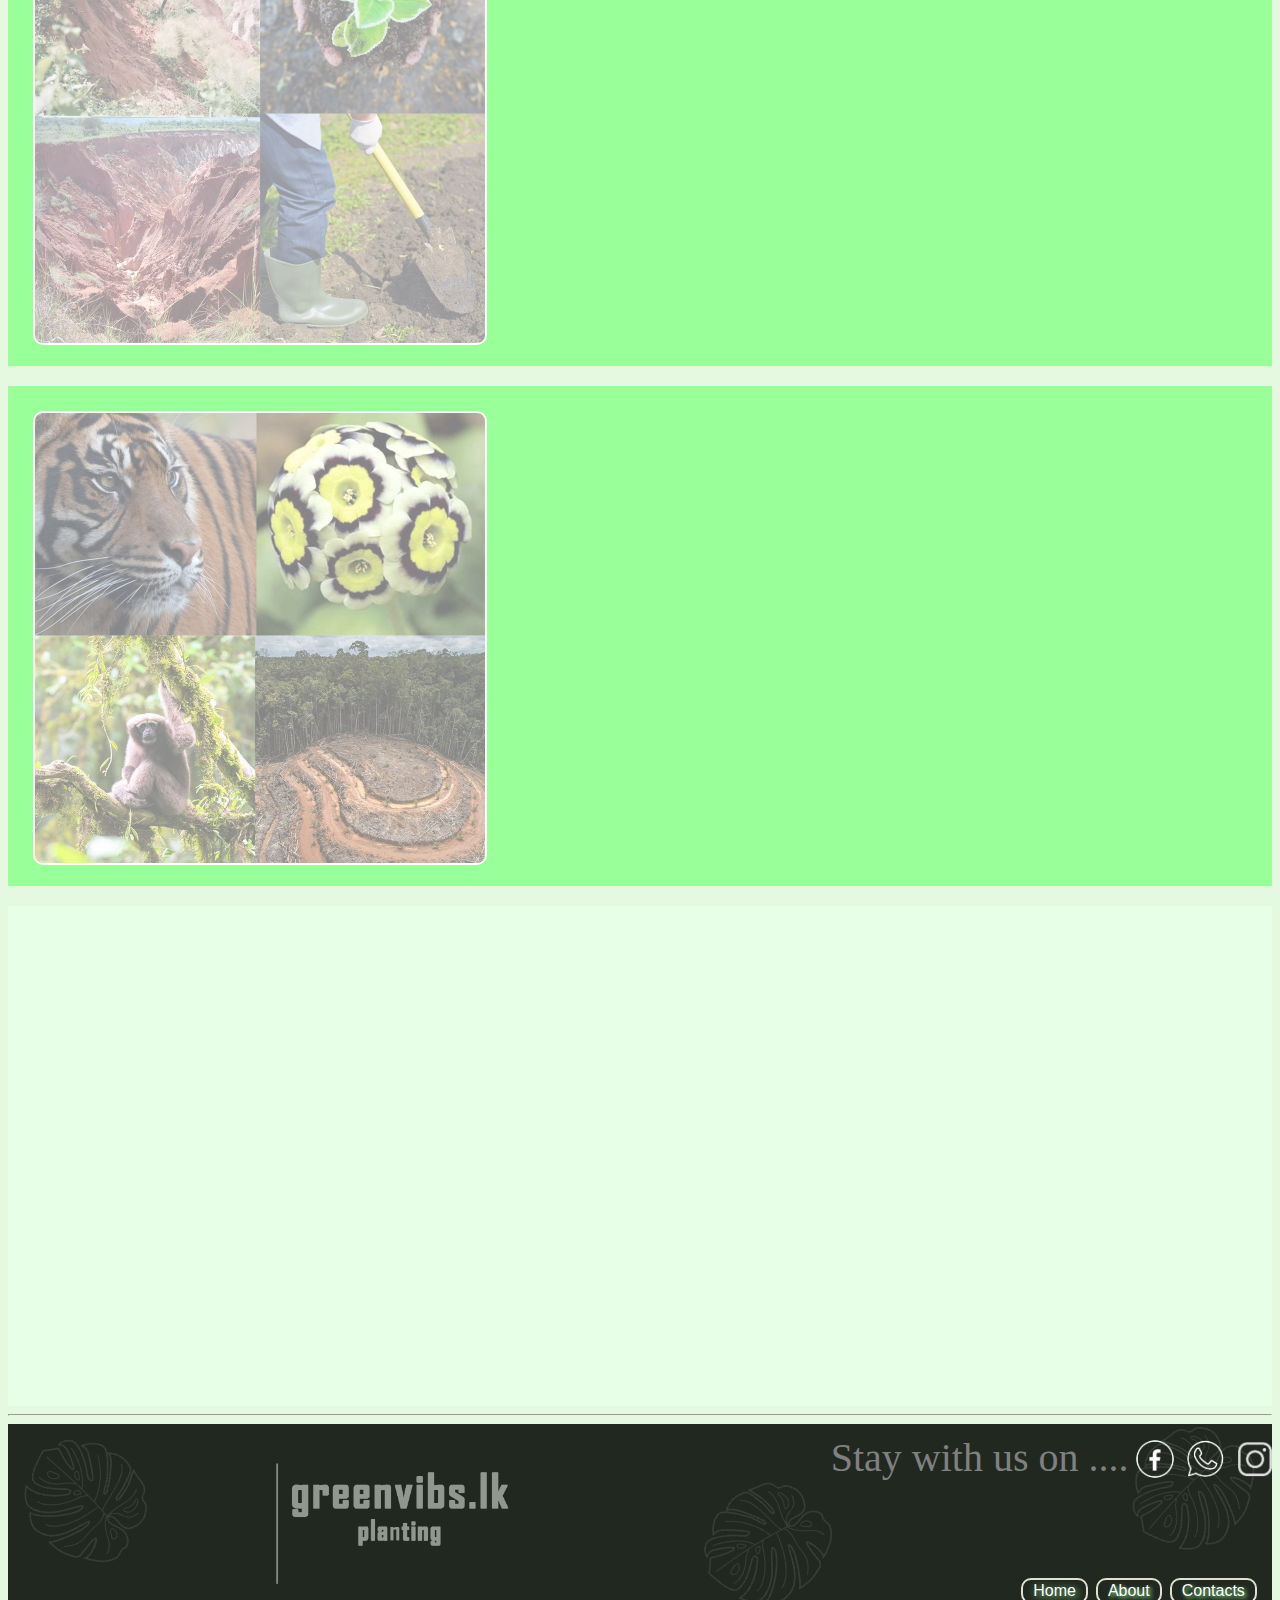
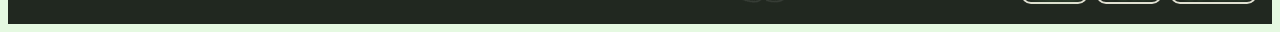
==== commit 70628d7f: "added new photo  card" ====
--- a/New folder (8)/green.html
+++ b/New folder (8)/green.html
@@ -33,13 +33,28 @@
 </div>
 </div>
 
+
 <div class="card">
 
 <div class="coni">
 
 </div>
 <div class="doimg">jsksjjd ksjdsdjsd skjdksjjsd sjdkjsjdskj jsjd wjeej kk we2weo kjd</div>
+
+
 </div>
+<div class="card2">
+
+<div class="coni">
+
+</div>
+<div class="doimg">jsksjjd ksjdsdjsd skjdksjjsd sjdkjsjdskj jsjd wjeej kk we2weo kjd</div>
+
+
+</div>
+
+
+
 
 
 </body>
--- a/New folder (8)/green.css
+++ b/New folder (8)/green.css
@@ -521,6 +521,8 @@
 	box-shadow: 10px 10px 5px #aaaaaa;
 	margin-top:-300px;
 	margin-left:79%;
+	
+	
 
 }
 .coni{
@@ -537,3 +539,28 @@
 	margin-top:0px;
 	overflow:hidden;
 }
+.card2{
+	width:300px;
+	height:300px;
+	background-color:yellow;
+	box-shadow: 10px 10px 5px #aaaaaa;
+	margin-top:-300px;
+	margin-left:55%;
+	
+	
+
+}
+.coni{
+	width:300px;
+	height:200px;
+	background-color:white;
+	background-image:url("sad.jpg");
+	background-size:cover;
+}
+.doimg{
+	width:300px;
+	height:100px;
+	background-color:white;
+	margin-top:0px;
+	overflow:hidden;
+}
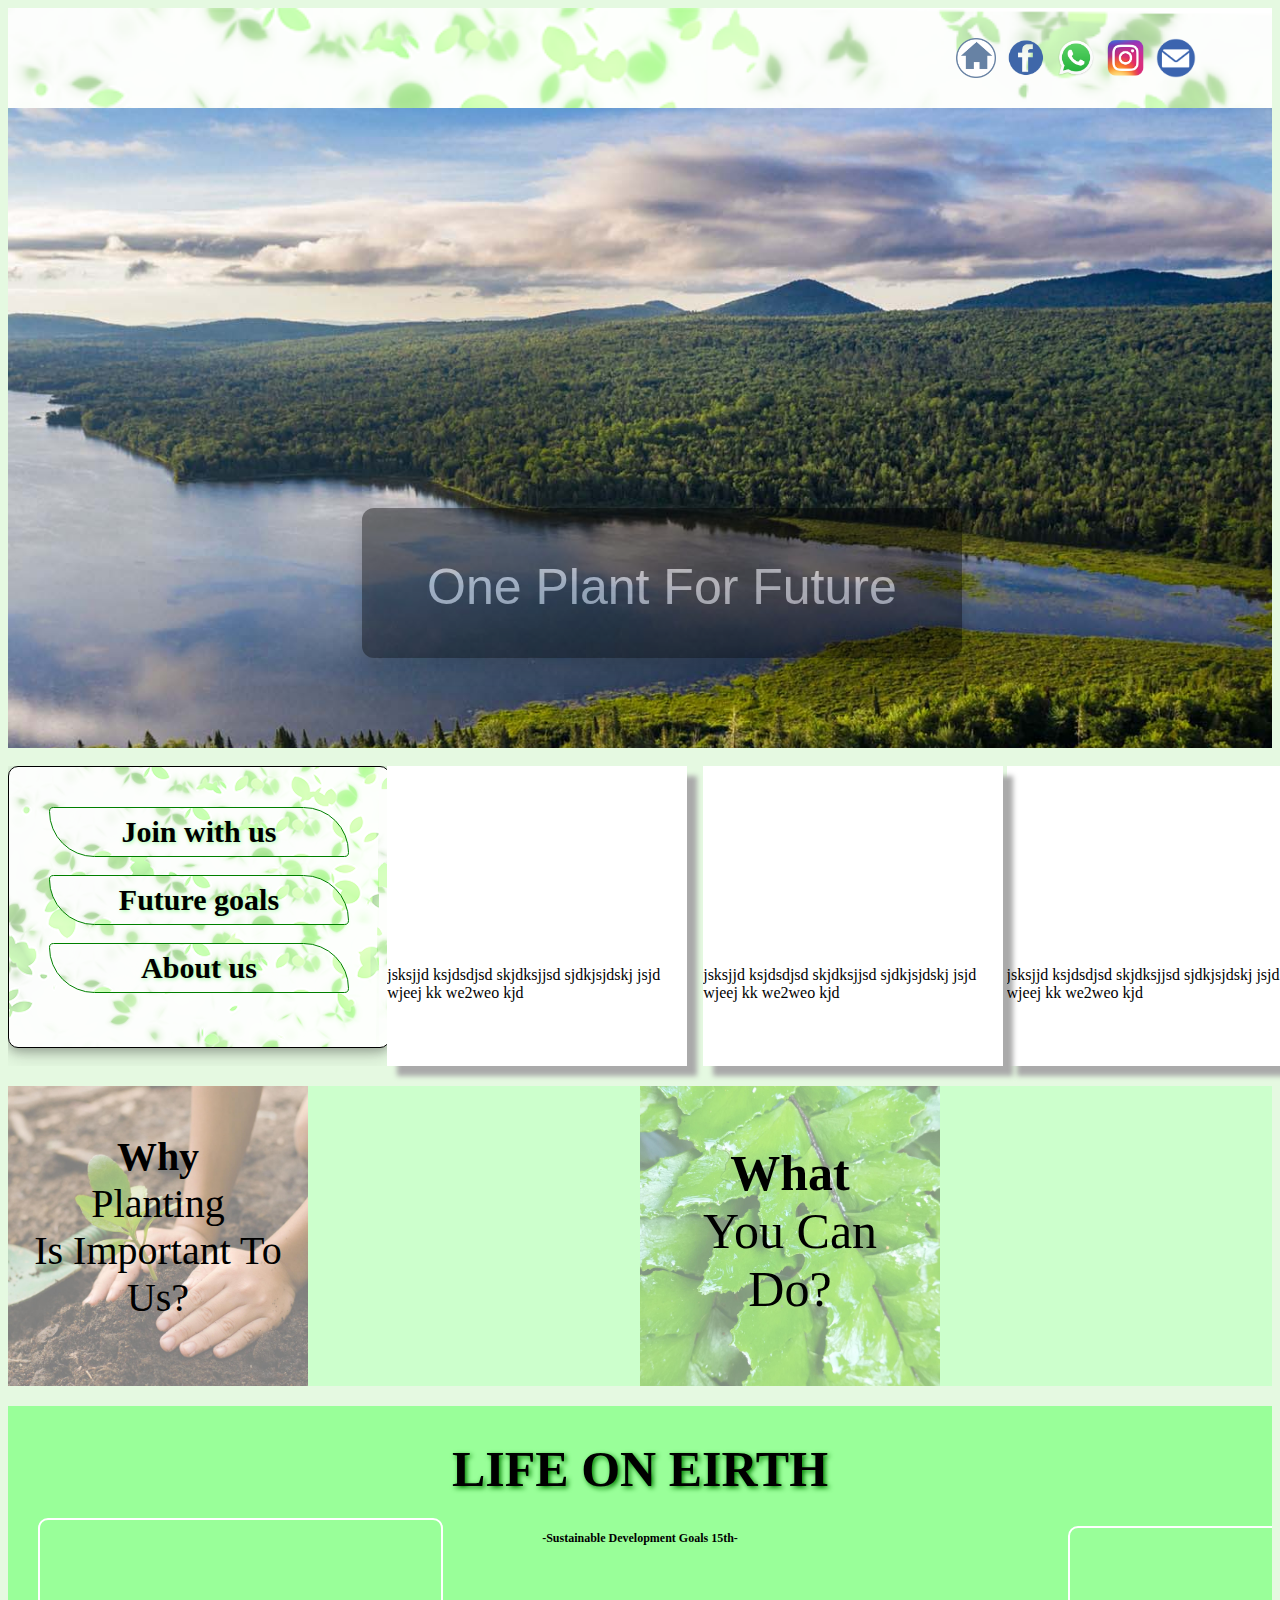
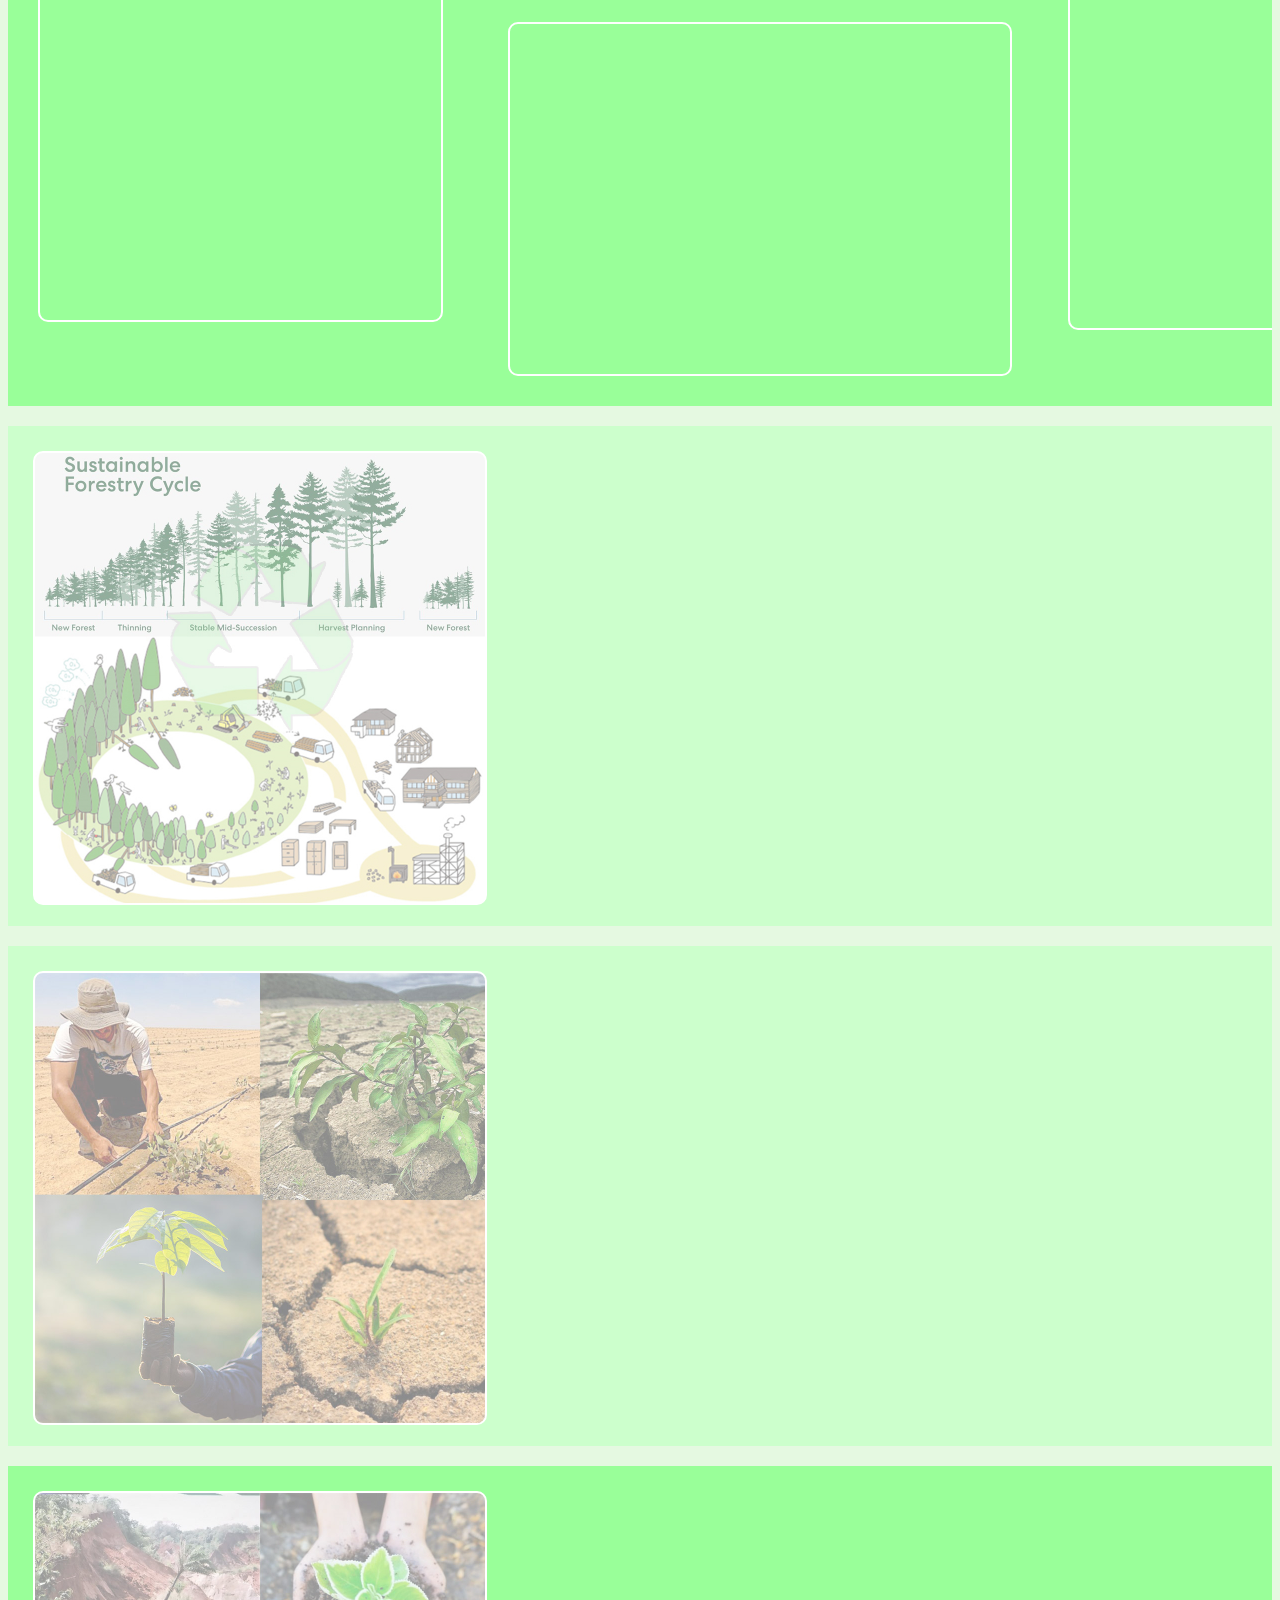
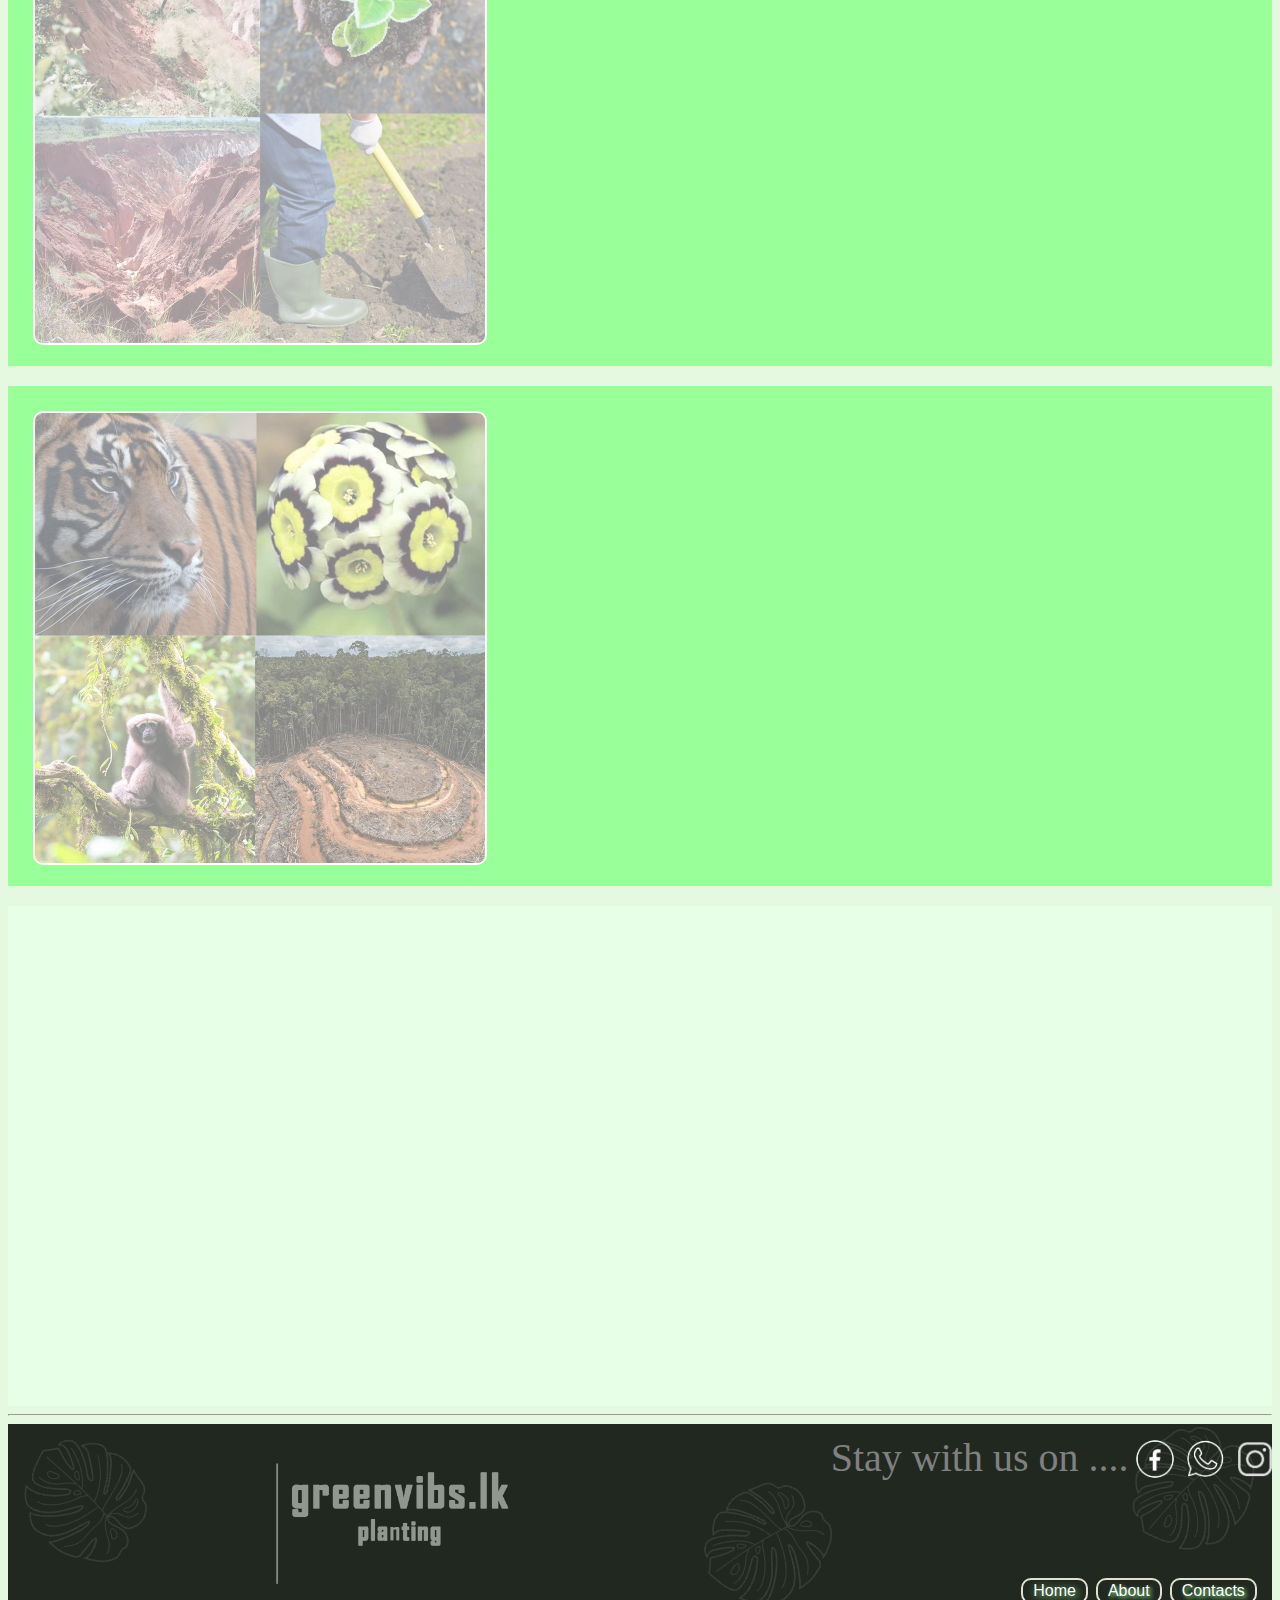
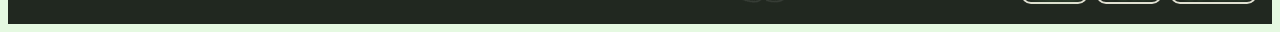
==== commit c708fb3f: "photo card added" ====
--- a/New folder (8)/green.html
+++ b/New folder (8)/green.html
@@ -45,7 +45,17 @@
 </div>
 <div class="card2">
 
-<div class="coni">
+<div class="coni2">
+
+</div>
+<div class="doimg">jsksjjd ksjdsdjsd skjdksjjsd sjdkjsjdskj jsjd wjeej kk we2weo kjd</div>
+
+
+</div>
+
+<div class="card3">
+
+<div class="coni3">
 
 </div>
 <div class="doimg">jsksjjd ksjdsdjsd skjdksjjsd sjdkjsjdskj jsjd wjeej kk we2weo kjd</div>
--- a/New folder (8)/green.css
+++ b/New folder (8)/green.css
@@ -529,7 +529,7 @@
 	width:300px;
 	height:200px;
 	background-color:white;
-	background-image:url("sad.jpg");
+	background-image:url(".jpg");
 	background-size:cover;
 }
 .doimg{
@@ -554,7 +554,7 @@
 	width:300px;
 	height:200px;
 	background-color:white;
-	background-image:url("sad.jpg");
+	background-image:url(".jpg");
 	background-size:cover;
 }
 .doimg{
@@ -564,3 +564,52 @@
 	margin-top:0px;
 	overflow:hidden;
 }
+.card2{
+	width:300px;
+	height:300px;
+	background-color:yellow;
+	box-shadow: 10px 10px 5px #aaaaaa;
+	margin-top:-300px;
+	margin-left:55%;
+	
+}
+.coni2{
+	width:300px;
+	height:200px;
+	background-color:white;
+	background-image:url(".jpg");
+	background-size:cover;
+}
+.doimg{
+	width:300px;
+	height:100px;
+	background-color:white;
+	margin-top:0px;
+	overflow:hidden;
+}
+.card3{
+	width:300px;
+	height:300px;
+	background-color:yellow;
+	box-shadow: 10px 10px 5px #aaaaaa;
+	margin-top:-300px;
+	margin-left:30%;
+	
+	
+
+}
+.coni3{
+	width:300px;
+	height:200px;
+	background-color:white;
+	background-image:url(".jpg");
+	background-size:cover;
+}
+.doimg{
+	width:300px;
+	height:100px;
+	background-color:white;
+	margin-top:0px;
+	overflow:hidden;
+}
+
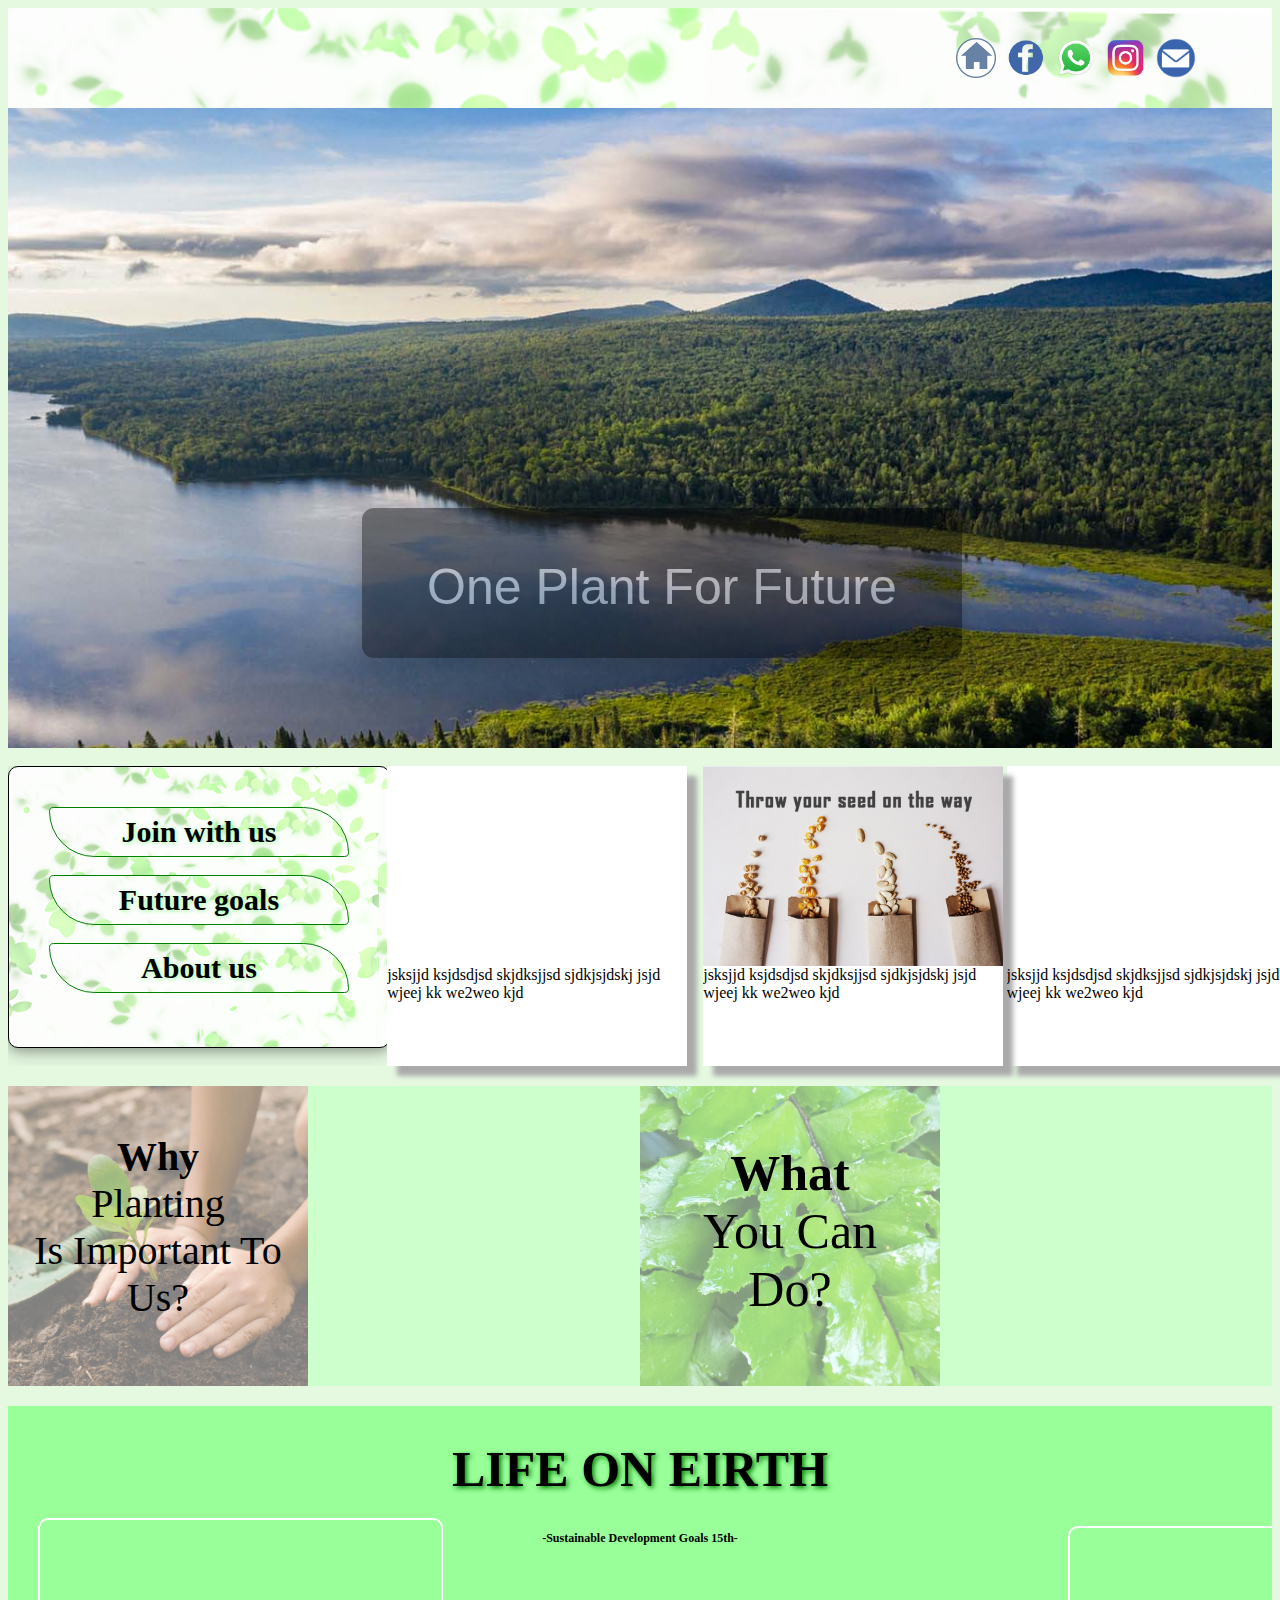
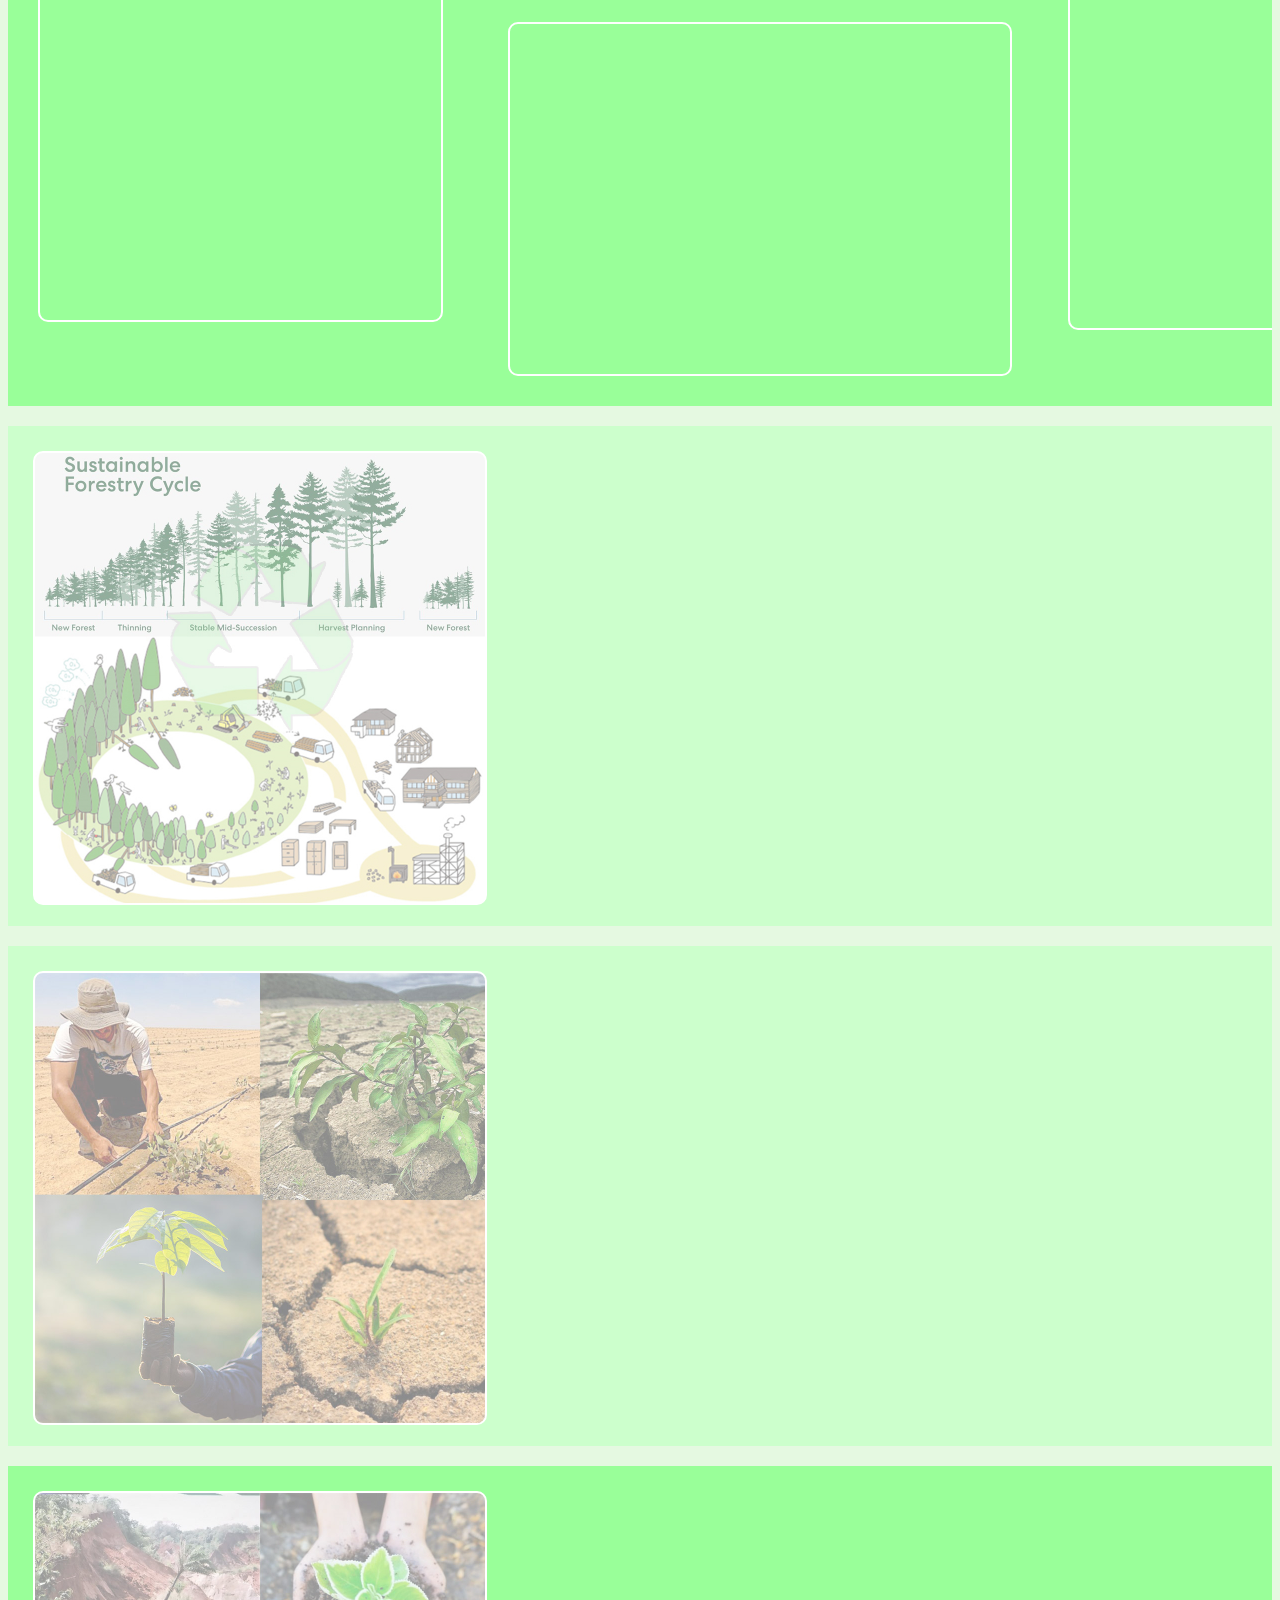
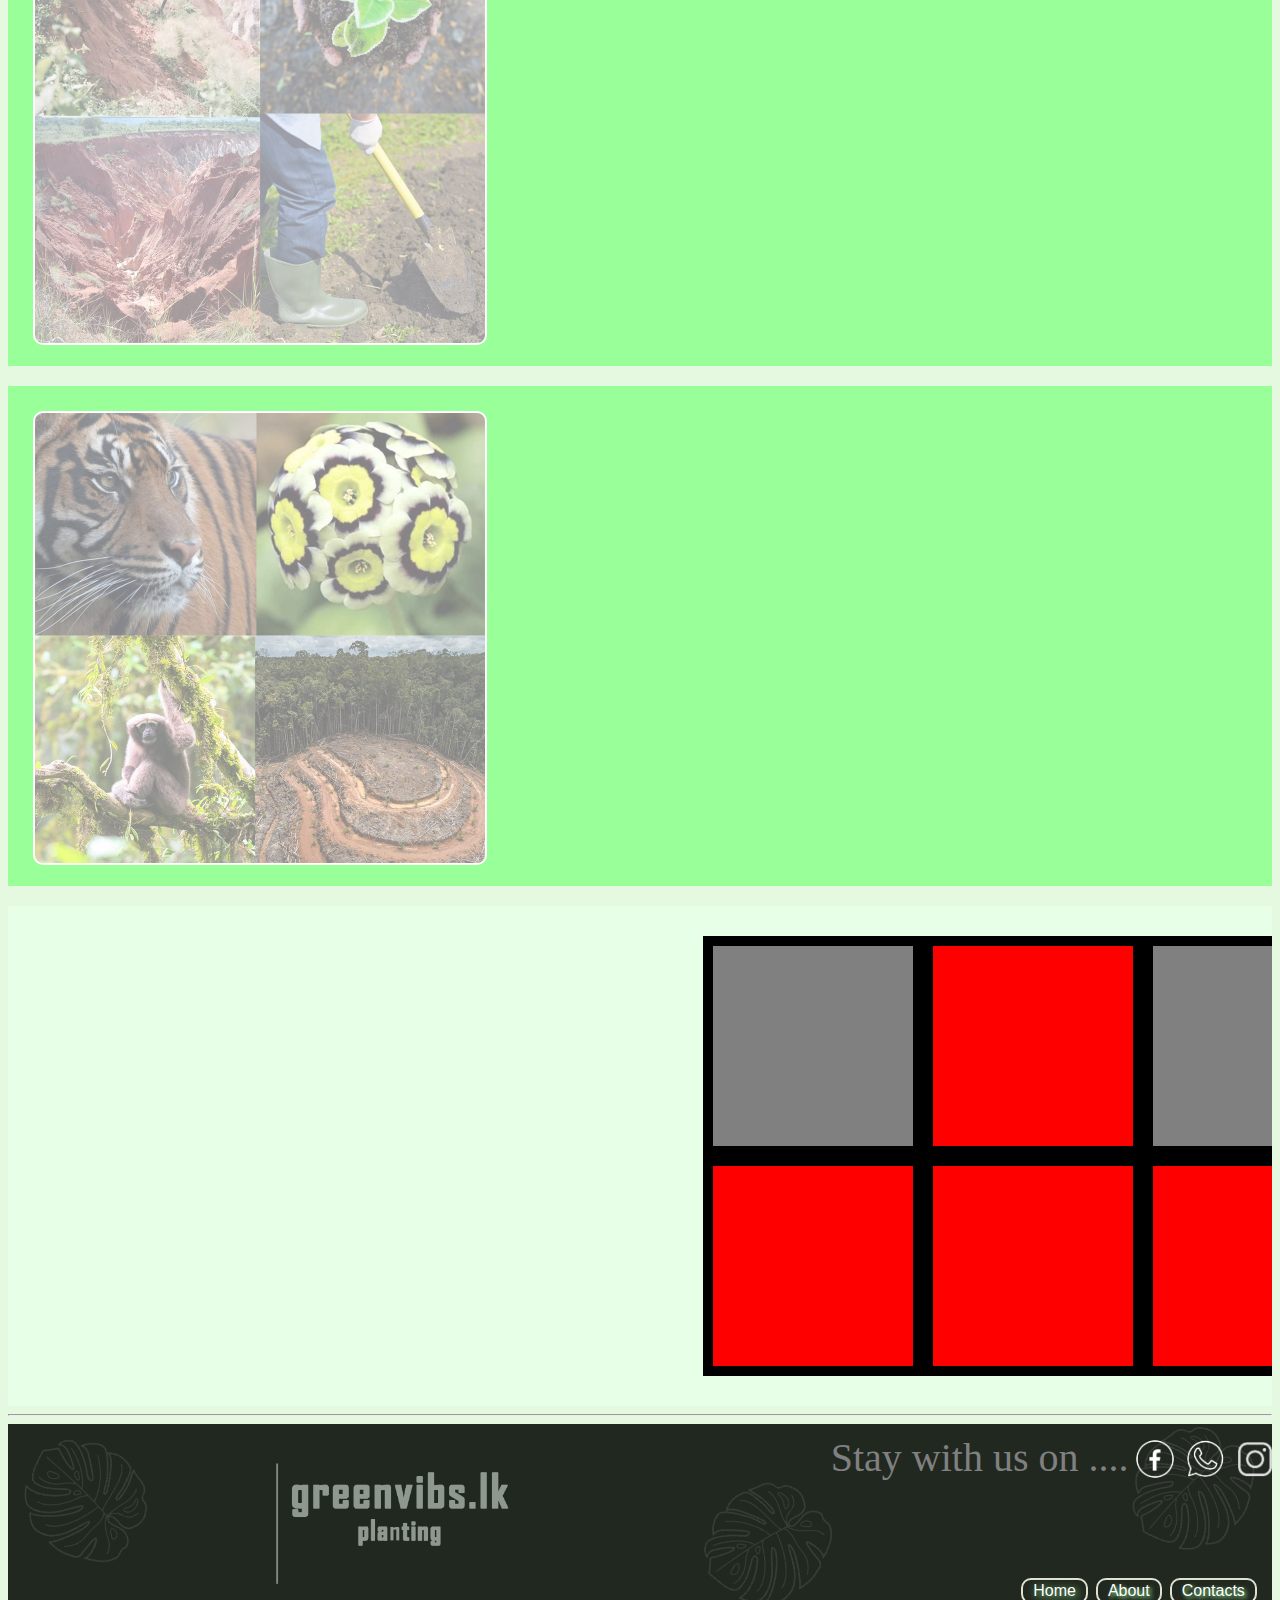
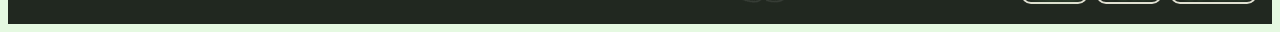
==== commit 5988de75: "added six divisions in to "wg" division" ====
--- a/New folder (8)/green.html
+++ b/New folder (8)/green.html
@@ -109,7 +109,24 @@
 <div class="wf">
 <div class="bio"></div>
 </div>
-<div class="wg"></div>
+<div class="wg">
+<body>
+<div class="sugest">
+<div class="cot1"></div>
+<div class="cot2"></div>
+<div class="cot3"></div>
+<div class="cot4"></div>
+<div class="cot5"></div>
+<div class="cot6"></div>
+
+
+
+
+</div>
+
+
+
+</div>
 <hr>
 <div class="footer">
 
--- a/New folder (8)/green.css
+++ b/New folder (8)/green.css
@@ -529,7 +529,7 @@
 	width:300px;
 	height:200px;
 	background-color:white;
-	background-image:url(".jpg");
+	background-image:url("kub.jpg");
 	background-size:cover;
 }
 .doimg{
@@ -554,7 +554,7 @@
 	width:300px;
 	height:200px;
 	background-color:white;
-	background-image:url(".jpg");
+	background-image:url("kub.jpg");
 	background-size:cover;
 }
 .doimg{
@@ -577,7 +577,7 @@
 	width:300px;
 	height:200px;
 	background-color:white;
-	background-image:url(".jpg");
+	background-image:url("sad.jpg");
 	background-size:cover;
 }
 .doimg{
@@ -602,7 +602,7 @@
 	width:300px;
 	height:200px;
 	background-color:white;
-	background-image:url(".jpg");
+	background-image:url("tetss.jpg");
 	background-size:cover;
 }
 .doimg{
@@ -613,3 +613,85 @@
 	overflow:hidden;
 }
 
+
+.sugest{
+	
+	width:660px;
+	height:440px;
+	background-color:yellow;
+	margin-left:55%;
+	margin-top:30px;
+	
+	
+	
+}
+.cot1{
+	width:200px;
+	height:200px;
+	background-color:gray;
+	overflow:hidden;
+
+
+	border-style: solid;
+  border-width: 10px;
+	
+}
+.cot2{
+	width:200px;
+	height:200px;
+	background-color:red;
+	overflow:hidden;
+	border-style: solid;
+  border-width: 10px;
+  margin-left:220px;
+  margin-top:-220px;
+	
+}
+.cot3{
+	width:200px;
+	height:200px;
+	background-color:gray;
+	overflow:hidden;
+	border-style: solid;
+  border-width: 10px;
+  margin-left:440px;
+  margin-top:-220px;
+	
+}
+.cot4{
+	width:200px;
+	height:200px;
+	background-color:red;
+	overflow:hidden;
+	border-style: solid;
+  border-width: 10px;
+
+  margin-top:0px;
+	
+}
+.cot5{
+	width:200px;
+	height:200px;
+	background-color:red;
+	overflow:hidden;
+	border-style: solid;
+  border-width: 10px;
+margin-left:220px;
+  margin-top:-220px;
+  
+	
+}
+.cot6{
+	width:200px;
+	height:200px;
+	background-color:red;
+	overflow:hidden;
+	border-style: solid;
+  border-width: 10px;
+margin-left:440px;
+  margin-top:-220px;
+  
+	
+}
+
+
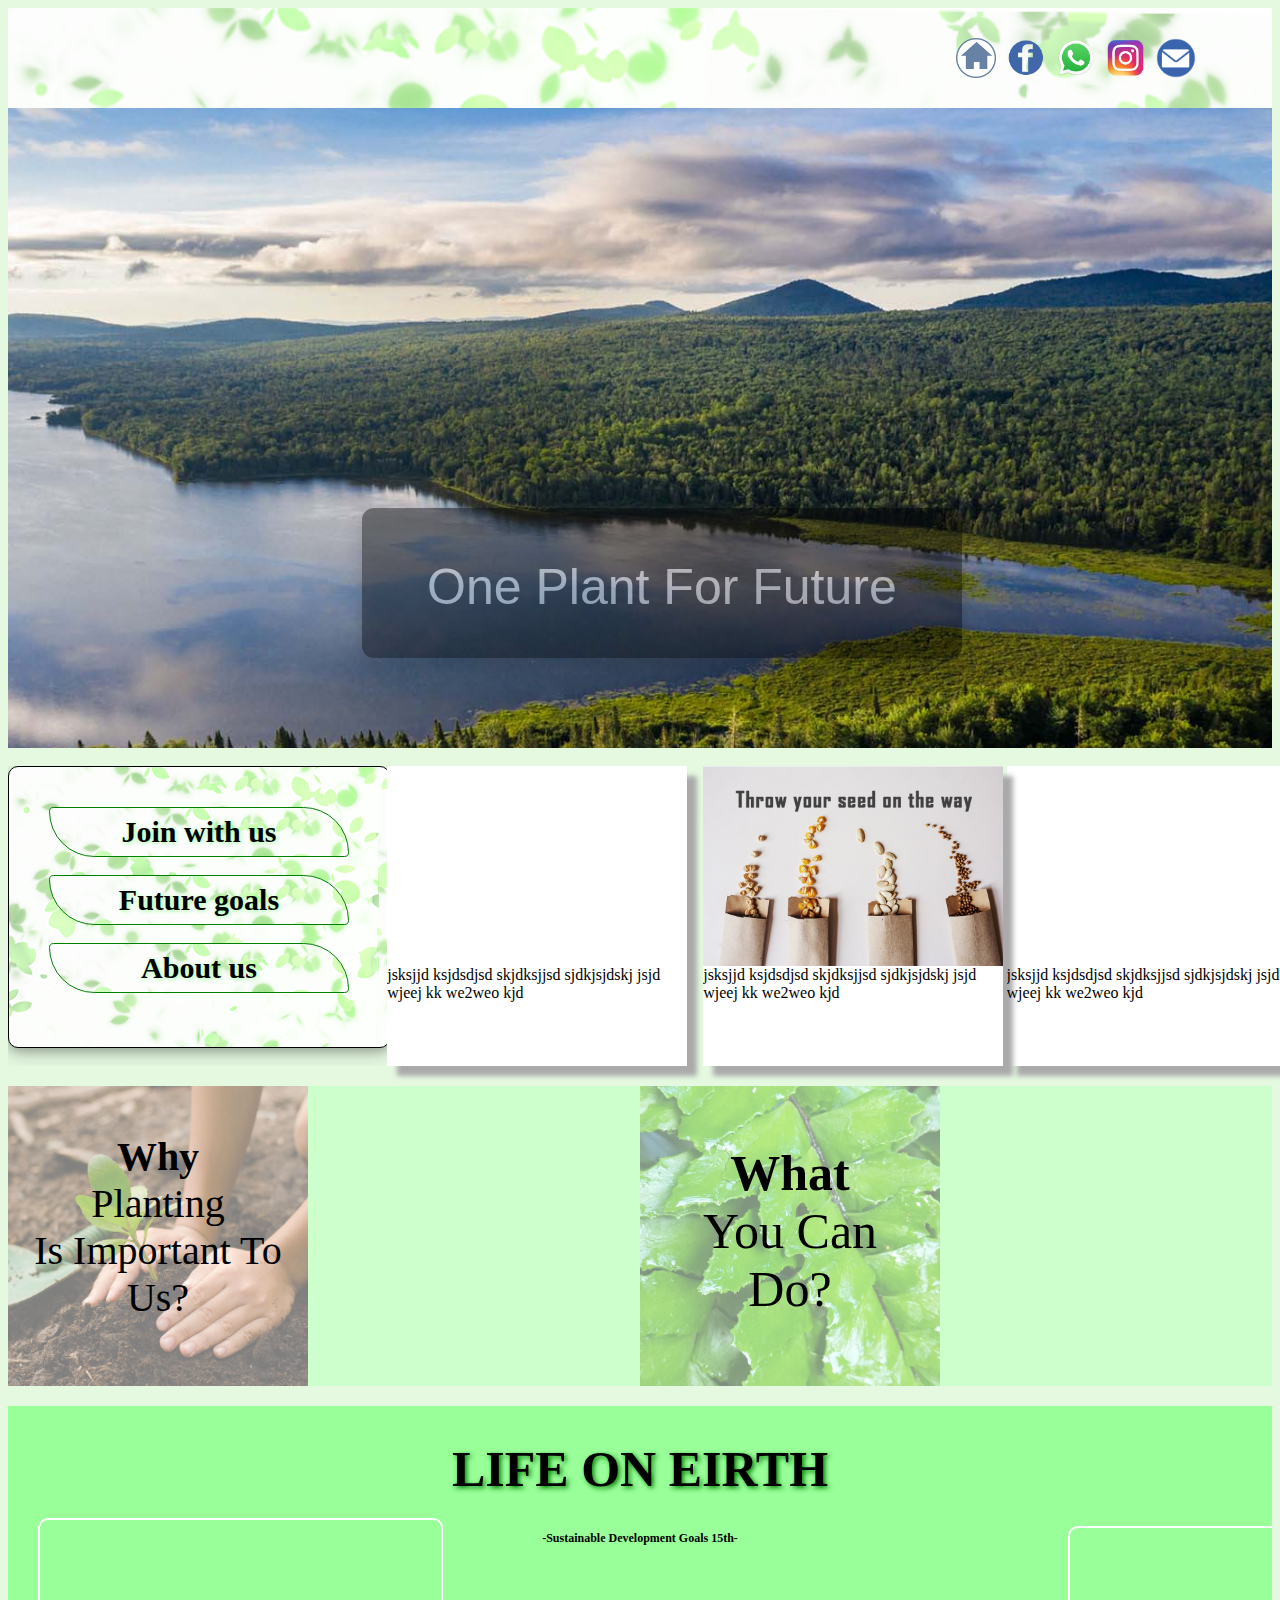
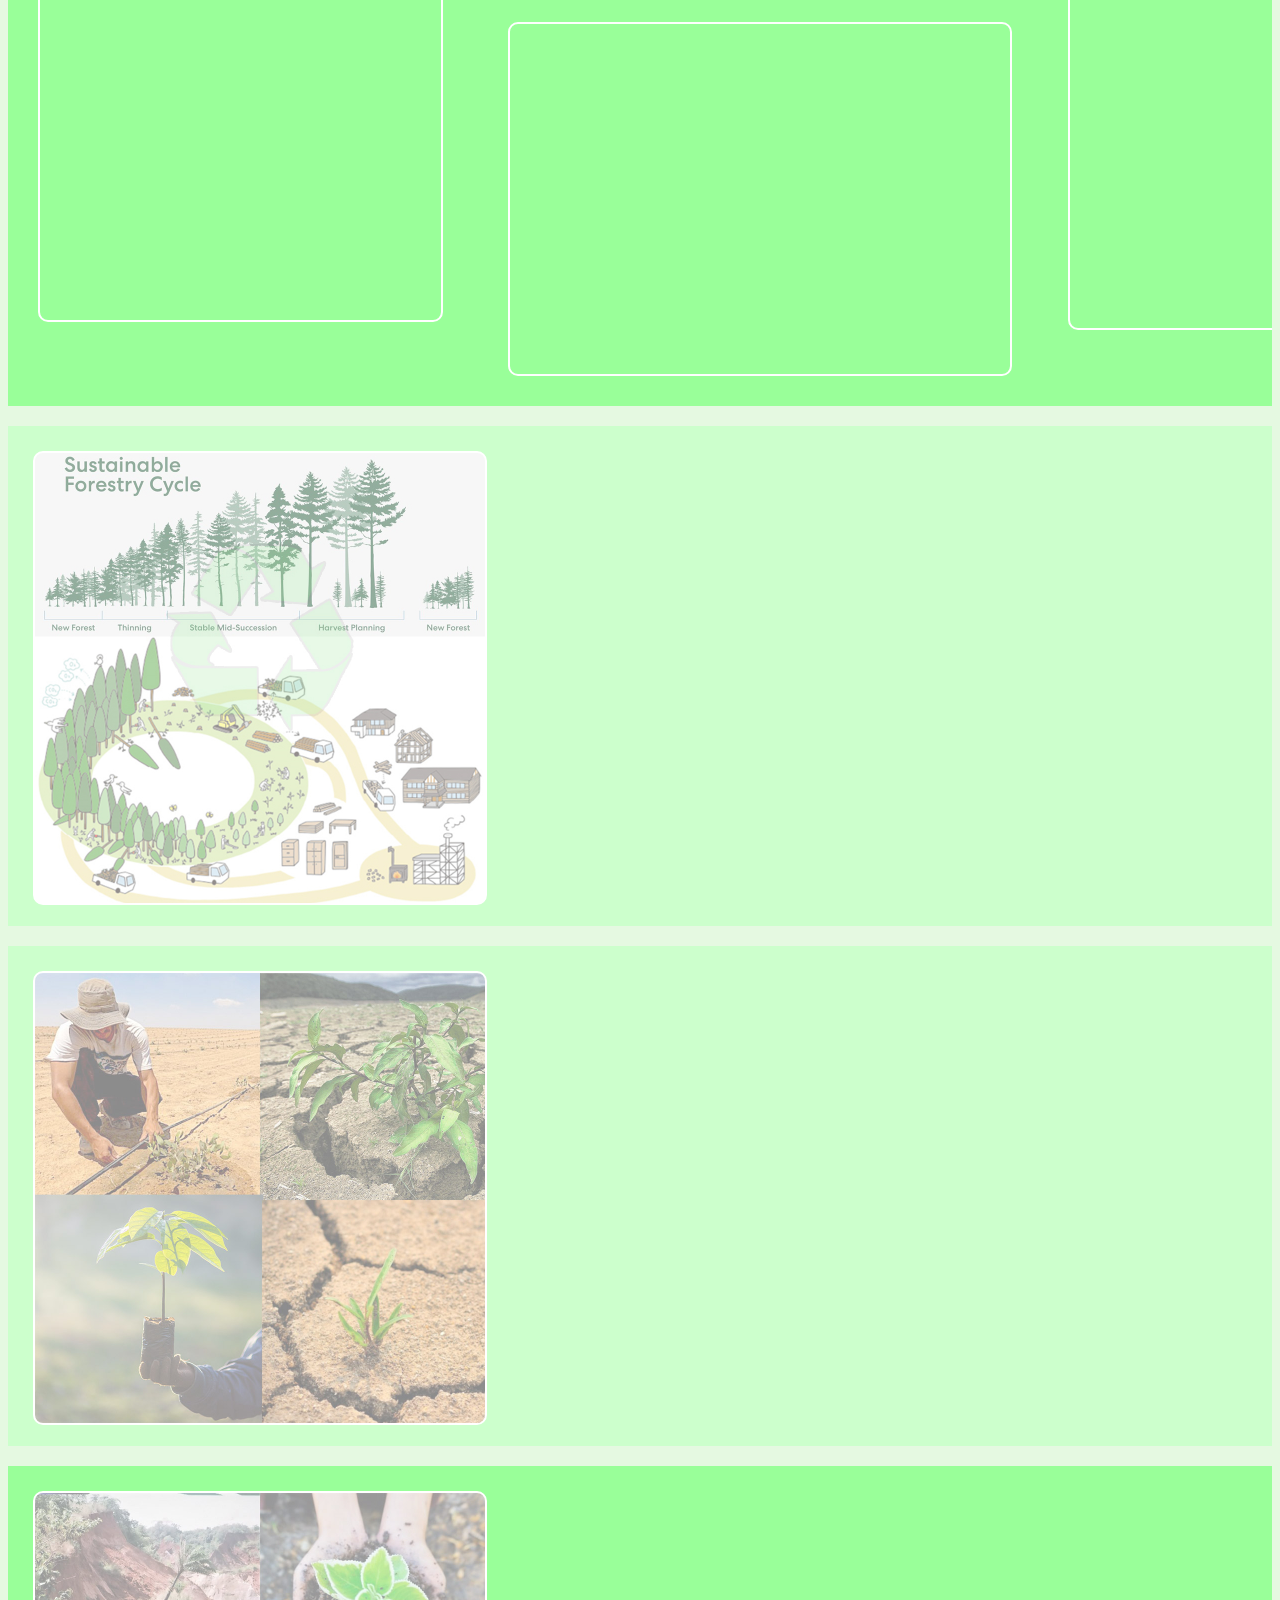
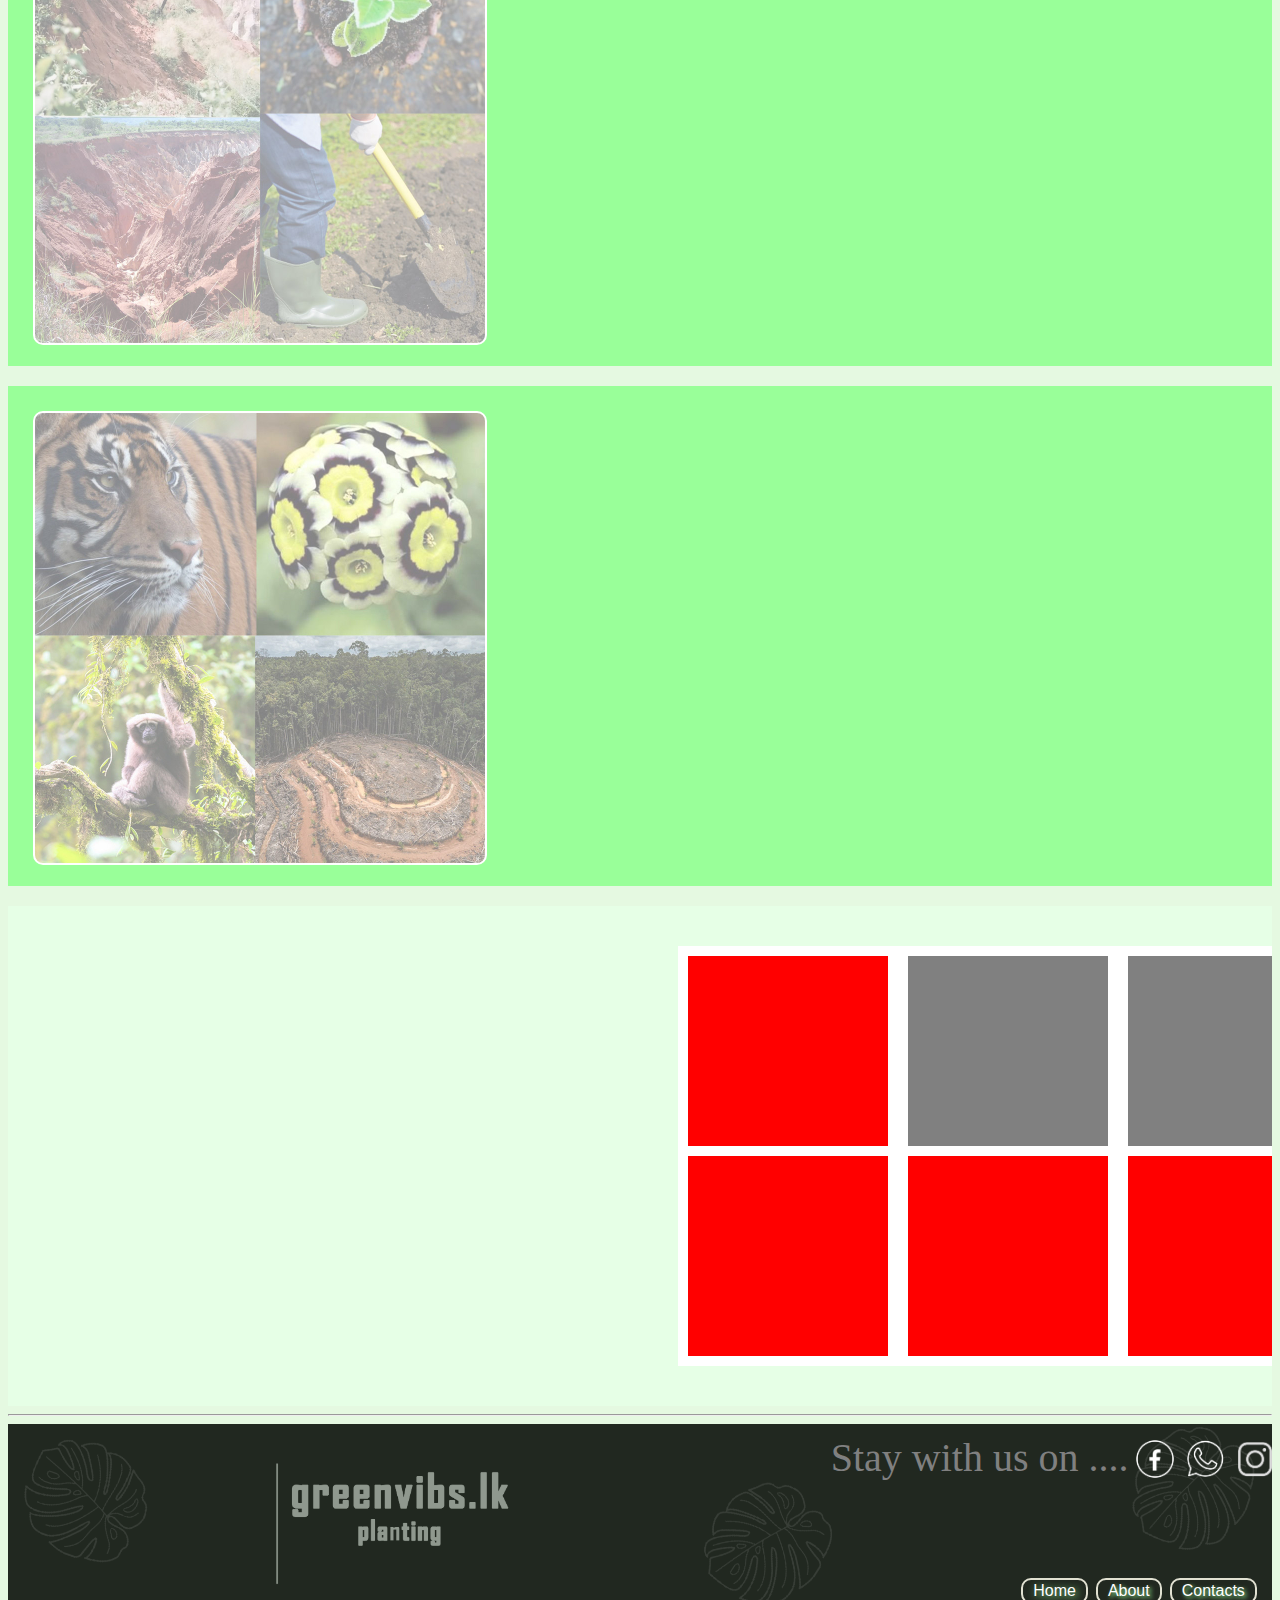
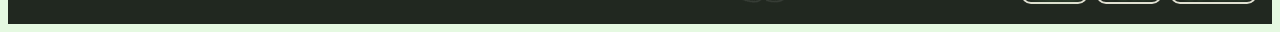
==== commit e5bb6e4c: "changed border color in "sugest "division" ====
--- a/New folder (8)/green.html
+++ b/New folder (8)/green.html
@@ -110,14 +110,26 @@
 <div class="bio"></div>
 </div>
 <div class="wg">
-<body>
 <div class="sugest">
+<div class="eks">
 <div class="cot1"></div>
+<div class="cotx"></div>
+<div class="coty"></div>
+<div class="cotz"></div>
 <div class="cot2"></div>
 <div class="cot3"></div>
+</div>
+<div class="dks">
 <div class="cot4"></div>
 <div class="cot5"></div>
 <div class="cot6"></div>
+
+
+
+
+
+</div>
+
 
 
 
--- a/New folder (8)/green.css
+++ b/New folder (8)/green.css
@@ -617,56 +617,51 @@
 .sugest{
 	
 	width:660px;
-	height:440px;
+	height:420px;
 	background-color:yellow;
-	margin-left:55%;
-	margin-top:30px;
-	
-	
-	
-}
-.cot1{
+	margin-left:53%;
+	margin-top:0px;
+	
+}
+.eks{
+	
+	width:660px;
+	height:220px;
+	background-color:white;
+	margin-top:260px;
+}	
+.dks{
+	width:660px;
+	height:220px;
+	background-color:white;
+	margin-top:-20px;
+	
+}
+
+  
+	
+}
+.cot3{
 	width:200px;
 	height:200px;
 	background-color:gray;
 	overflow:hidden;
-
-
+	border-style: solid;
+
+  
+  
+	
+}
+.cot4{
+	width:200px;
+	height:200px;
+	background-color:red;
+	overflow:hidden;
 	border-style: solid;
   border-width: 10px;
-	
-}
-.cot2{
-	width:200px;
-	height:200px;
-	background-color:red;
-	overflow:hidden;
-	border-style: solid;
-  border-width: 10px;
-  margin-left:220px;
-  margin-top:-220px;
-	
-}
-.cot3{
-	width:200px;
-	height:200px;
-	background-color:gray;
-	overflow:hidden;
-	border-style: solid;
-  border-width: 10px;
-  margin-left:440px;
-  margin-top:-220px;
-	
-}
-.cot4{
-	width:200px;
-	height:200px;
-	background-color:red;
-	overflow:hidden;
-	border-style: solid;
-  border-width: 10px;
 
   margin-top:0px;
+  border-color: white;
 	
 }
 .cot5{
@@ -678,6 +673,7 @@
   border-width: 10px;
 margin-left:220px;
   margin-top:-220px;
+  border-color: white;
   
 	
 }
@@ -690,8 +686,52 @@
   border-width: 10px;
 margin-left:440px;
   margin-top:-220px;
-  
-	
-}
-
-
+  border-color: white;
+  
+	
+}
+.cotx{
+	width:200px;
+	height:200px;
+	background-color:red;
+	overflow:hidden;
+	border-style: solid;
+  border-width: 10px;
+margin-left:0px;
+  margin-top:-220px;
+  border-color: white;
+	
+}
+.coty{
+	width:200px;
+	height:200px;
+	background-color:gray;
+	overflow:hidden;
+	border-style: solid;
+	margin-left:220px;
+	margin-top:-220px;
+	  border-width: 10px;
+	  border-color: white;
+
+  
+  
+	
+}
+.cotz{
+	width:200px;
+	height:200px;
+	background-color:gray;
+	overflow:hidden;
+	border-style: solid;
+	margin-left:440px;
+	margin-top:-220px;
+	  border-width: 10px;
+	  border-color: white;
+
+  
+  
+	
+}
+
+
+
